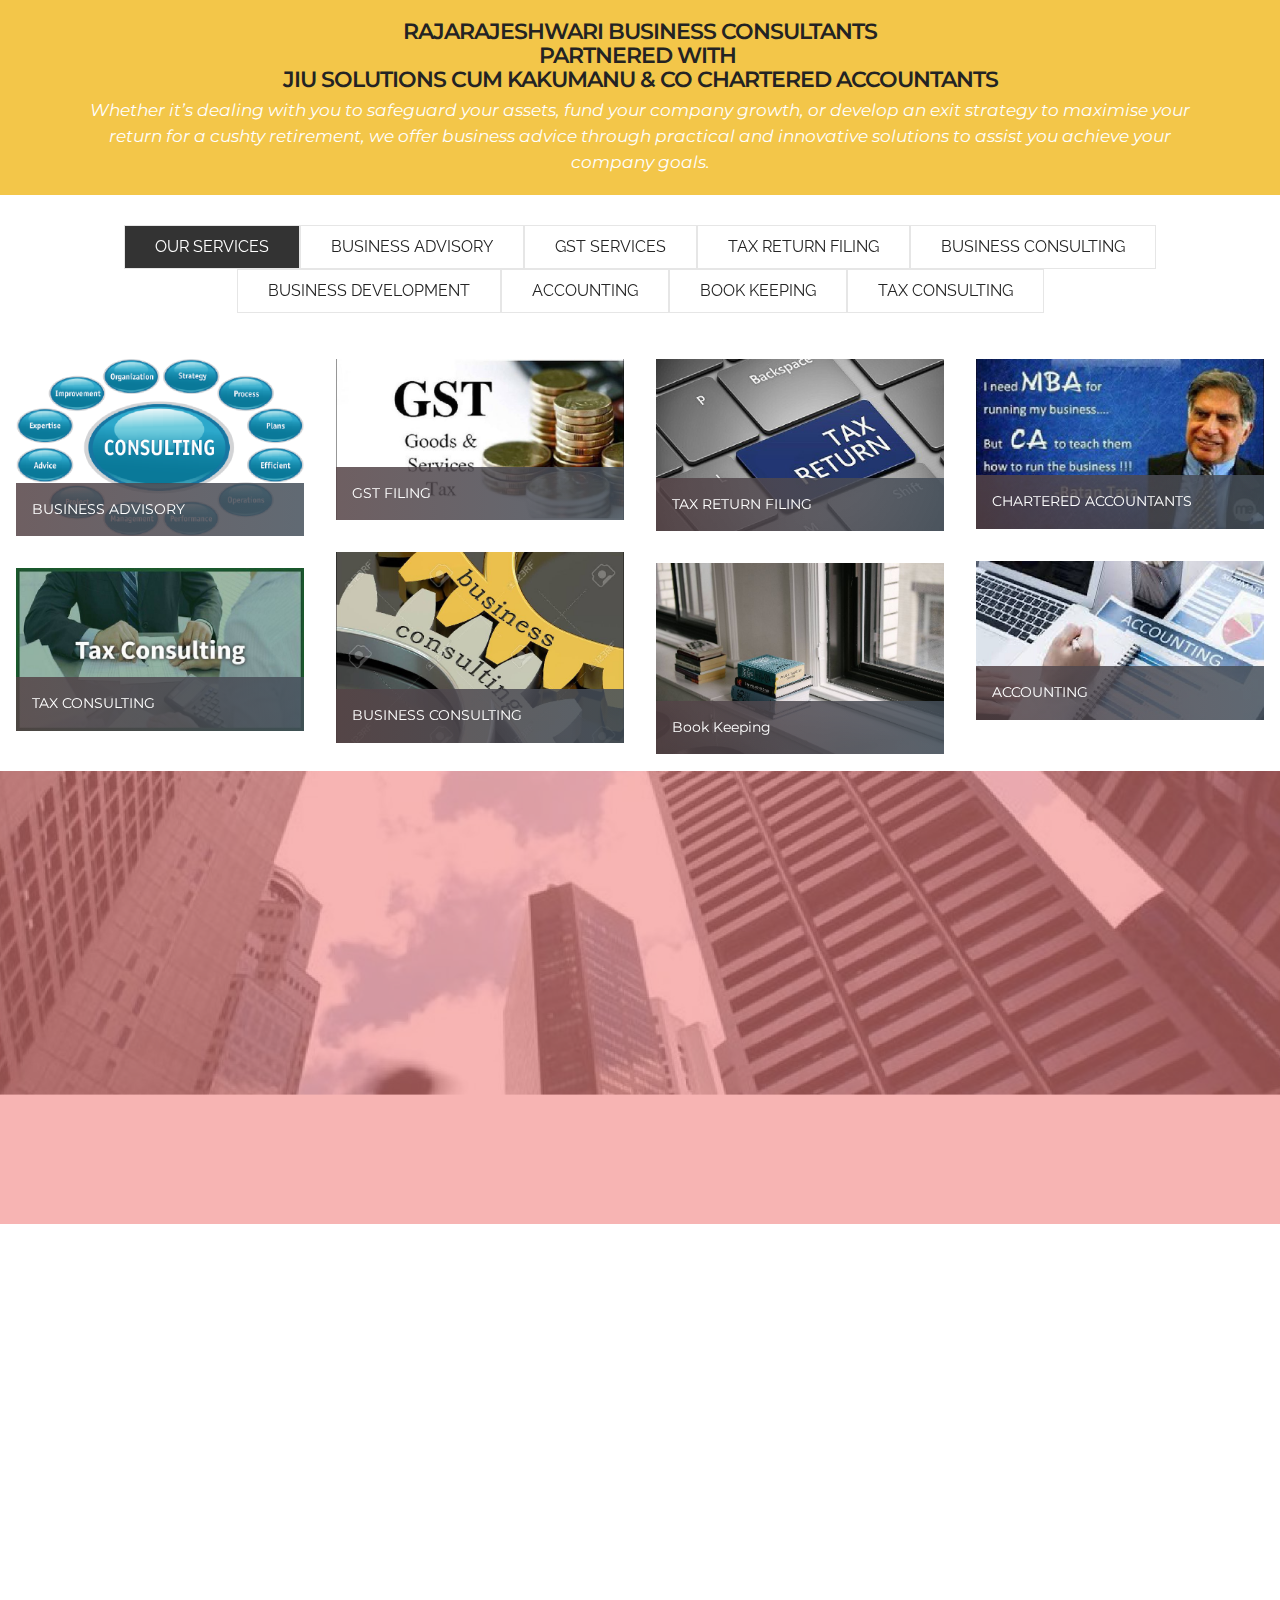
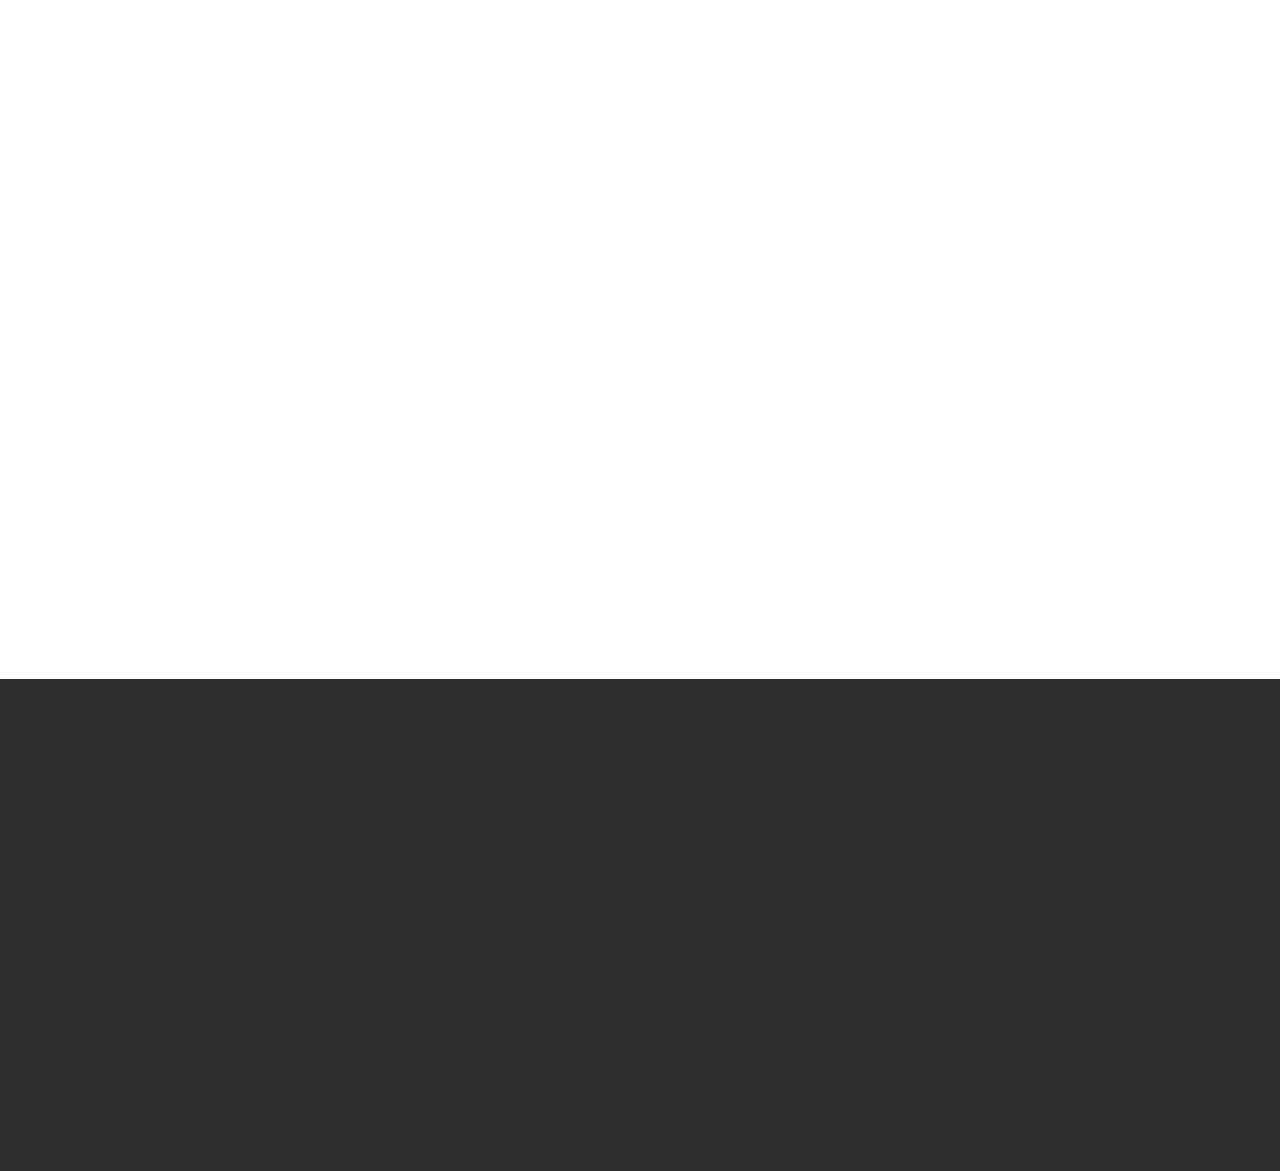
==== index.html @ 7a7af288 "create github pages" ====
<!DOCTYPE html>
<html>
<head>
  <!-- Site made with Mobirise Website Builder v3.12.1, https://mobirise.com -->
  <meta charset="UTF-8">
  <meta http-equiv="X-UA-Compatible" content="IE=edge">
  <meta name="generator" content="Mobirise v3.12.1, mobirise.com">
  <meta name="viewport" content="width=device-width, initial-scale=1">
  <link rel="shortcut icon" href="assets/images/logo.png" type="image/x-icon">
  <meta name="description" content="">
  
  <link rel="stylesheet" href="https://fonts.googleapis.com/css?family=Lora:400,700,400italic,700italic&amp;subset=latin">
  <link rel="stylesheet" href="https://fonts.googleapis.com/css?family=Montserrat:400,700">
  <link rel="stylesheet" href="https://fonts.googleapis.com/css?family=Raleway:100,100i,200,200i,300,300i,400,400i,500,500i,600,600i,700,700i,800,800i,900,900i">
  <link rel="stylesheet" href="assets/bootstrap-material-design-font/css/material.css">
  <link rel="stylesheet" href="assets/et-line-font-plugin/style.css">
  <link rel="stylesheet" href="assets/tether/tether.min.css">
  <link rel="stylesheet" href="assets/bootstrap/css/bootstrap.min.css">
  <link rel="stylesheet" href="assets/animate.css/animate.min.css">
  <link rel="stylesheet" href="assets/theme/css/style.css">
  <link rel="stylesheet" href="assets/mobirise-gallery/style.css">
  <link rel="stylesheet" href="assets/mobirise/css/mbr-additional.css" type="text/css">
  
  
  
</head>
<body>
<section class="mbr-section mbr-section__container article" id="header3-h" style="background-color: rgb(243, 198, 73); padding-top: 20px; padding-bottom: 20px;">
    <div class="container">
        <div class="row">
            <div class="col-xs-12">
                <h3 class="mbr-section-title display-2">RAJARAJESHWARI BUSINESS CONSULTANTS <br>PARTNERED WITH&nbsp;<br>JIU SOLUTIONS CUM KAKUMANU &amp; CO CHARTERED ACCOUNTANTS</h3>
                <small class="mbr-section-subtitle">Whether it’s dealing with you to safeguard your assets, fund your company growth, or develop an exit strategy to maximise your return for a cushty retirement, we offer business advice through practical and innovative solutions to assist you achieve your company goals.</small>
            </div>
        </div>
    </div>
</section>

<section class="engine"><a rel="external" href="https://mobirise.com">Mobirise Web Page Maker</a></section><section class="mbr-gallery mbr-section mbr-section-nopadding mbr-slider-carousel" id="gallery4-f" data-filter="true" style="padding-top: 0rem; padding-bottom: 0rem;">
    <!-- Filter -->
    <div class="mbr-gallery-filter container gallery-filter-active">
        <ul>
            <li class="mbr-gallery-filter-all active">OUR SERVICES</li>
        </ul>
    </div>

    <!-- Gallery -->
    <div class="mbr-gallery-row">
        <div class=" mbr-gallery-layout-default">
            <div>
                <div>
                    <div class="mbr-gallery-item mbr-gallery-item__mobirise3 mbr-gallery-item--p1" data-tags="BUSINESS ADVISORY" data-video-url="false">
                        <div href="#lb-gallery4-f" data-slide-to="0" data-toggle="modal">
                            
                            

                            <img alt="" src="assets/images/business-consulting-2000x1237-800x494.png">
                            
                            <span class="icon-focus"></span>
                            <span class="mbr-gallery-title">BUSINESS ADVISORY</span>
                        </div>
                    </div><div class="mbr-gallery-item mbr-gallery-item__mobirise3 mbr-gallery-item--p1" data-tags="GST SERVICES" data-video-url="false">
                        <div href="#lb-gallery4-f" data-slide-to="1" data-toggle="modal">
                            
                            

                            <img alt="" src="assets/images/gst-consultant-2000x1124-800x449.jpg">
                            
                            <span class="icon-focus"></span>
                            <span class="mbr-gallery-title">GST FILING</span>
                        </div>
                    </div><div class="mbr-gallery-item mbr-gallery-item__mobirise3 mbr-gallery-item--p1" data-tags="TAX RETURN FILING" data-video-url="false">
                        <div href="#lb-gallery4-f" data-slide-to="2" data-toggle="modal">
                            
                            

                            <img alt="" src="assets/images/online-direct-tax-consulting-services-2000x1200-800x480.png">
                            
                            <span class="icon-focus"></span>
                            <span class="mbr-gallery-title">TAX RETURN FILING</span>
                        </div>
                    </div><div class="mbr-gallery-item mbr-gallery-item__mobirise3 mbr-gallery-item--p1" data-tags="BUSINESS CONSULTING" data-video-url="false">
                        <div href="#lb-gallery4-f" data-slide-to="3" data-toggle="modal">
                            
                            

                            <img alt="" src="assets/images/c17edaad883c6c450f1640071cb57e9f-2000x1184-800x473.jpg">
                            
                            <span class="icon-focus"></span>
                            <span class="mbr-gallery-title">CHARTERED ACCOUNTANTS</span>
                        </div>
                    </div><div class="mbr-gallery-item mbr-gallery-item__mobirise3 mbr-gallery-item--p1" data-tags="BUSINESS DEVELOPMENT" data-video-url="false">
                        <div href="#lb-gallery4-f" data-slide-to="4" data-toggle="modal">
                            
                            

                            <img alt="" src="assets/images/57846302-business-consulting-concept-on-the-gearwheels-3d-rendering-2000x1332-800x532.jpg">
                            
                            <span class="icon-focus"></span>
                            <span class="mbr-gallery-title">BUSINESS CONSULTING</span>
                        </div>
                    </div><div class="mbr-gallery-item mbr-gallery-item__mobirise3 mbr-gallery-item--p1" data-tags="ACCOUNTING " data-video-url="false">
                        <div href="#lb-gallery4-f" data-slide-to="5" data-toggle="modal">
                            
                            

                            <img alt="" src="assets/images/download-2000x1105-800x442.jpg">
                            
                            <span class="icon-focus"></span>
                            <span class="mbr-gallery-title">ACCOUNTING</span>
                        </div>
                    </div><div class="mbr-gallery-item mbr-gallery-item__mobirise3 mbr-gallery-item--p1" data-tags="BOOK KEEPING" data-video-url="false">
                        <div href="#lb-gallery4-f" data-slide-to="6" data-toggle="modal">
                            
                            

                            <img alt="" src="assets/images/windows-books-small.jpg">
                            
                            <span class="icon-focus"></span>
                            <span class="mbr-gallery-title">Book Keeping</span>
                        </div>
                    </div><div class="mbr-gallery-item mbr-gallery-item__mobirise3 mbr-gallery-item--p1" data-tags="TAX CONSULTING" data-video-url="false">
                        <div href="#lb-gallery4-f" data-slide-to="7" data-toggle="modal">
                            
                            

                            <img alt="" src="assets/images/tax-consulting-2000x1136-800x454.jpg">
                            
                            <span class="icon-focus"></span>
                            <span class="mbr-gallery-title">TAX CONSULTING</span>
                        </div>
                    </div>
                </div>
            </div>
            <div class="clearfix"></div>
        </div>
    </div>

    <!-- Lightbox -->
    <div data-app-prevent-settings="" class="mbr-slider modal fade carousel slide" tabindex="-1" data-keyboard="true" data-interval="false" id="lb-gallery4-f">
        <div class="modal-dialog">
            <div class="modal-content">
                <div class="modal-body">
                    <ol class="carousel-indicators">
                        <li data-app-prevent-settings="" data-target="#lb-gallery4-f" data-slide-to="0"></li><li data-app-prevent-settings="" data-target="#lb-gallery4-f" data-slide-to="1"></li><li data-app-prevent-settings="" data-target="#lb-gallery4-f" data-slide-to="2"></li><li data-app-prevent-settings="" data-target="#lb-gallery4-f" data-slide-to="3"></li><li data-app-prevent-settings="" data-target="#lb-gallery4-f" class=" active" data-slide-to="4"></li><li data-app-prevent-settings="" data-target="#lb-gallery4-f" data-slide-to="5"></li><li data-app-prevent-settings="" data-target="#lb-gallery4-f" data-slide-to="6"></li><li data-app-prevent-settings="" data-target="#lb-gallery4-f" data-slide-to="7"></li>
                    </ol>
                    <div class="carousel-inner">
                        <div class="carousel-item">
                            <img alt="" src="assets/images/business-consulting-2000x1237.png">
                        </div><div class="carousel-item">
                            <img alt="" src="assets/images/gst-consultant-2000x1124.jpg">
                        </div><div class="carousel-item">
                            <img alt="" src="assets/images/online-direct-tax-consulting-services-2000x1200.png">
                        </div><div class="carousel-item">
                            <img alt="" src="assets/images/c17edaad883c6c450f1640071cb57e9f-2000x1184.jpg">
                        </div><div class="carousel-item active">
                            <img alt="" src="assets/images/57846302-business-consulting-concept-on-the-gearwheels-3d-rendering-2000x1332.jpg">
                        </div><div class="carousel-item">
                            <img alt="" src="assets/images/download-2000x1105.jpg">
                        </div><div class="carousel-item">
                            <img alt="" src="assets/images/windows-books.jpg">
                        </div><div class="carousel-item">
                            <img alt="" src="assets/images/tax-consulting-2000x1136.jpg">
                        </div>
                    </div>
                    <a class="left carousel-control" role="button" data-slide="prev" href="#lb-gallery4-f">
                        <span class="icon-prev" aria-hidden="true"></span>
                        <span class="sr-only">Previous</span>
                    </a>
                    <a class="right carousel-control" role="button" data-slide="next" href="#lb-gallery4-f">
                        <span class="icon-next" aria-hidden="true"></span>
                        <span class="sr-only">Next</span>
                    </a>

                    <a class="close" href="#" role="button" data-dismiss="modal">
                        <span aria-hidden="true">×</span>
                        <span class="sr-only">Close</span>
                    </a>
                </div>
            </div>
        </div>
    </div>
</section>

<section class="mbr-section mbr-parallax-background" id="msg-box5-e" style="background-image: url(assets/images/large-eqpgfcyo6fanszn-pziblhrurtuyacapvdmqrm-jt5g-2000x863.jpg); padding-top: 80px; padding-bottom: 40px;">

    <div class="mbr-overlay" style="opacity: 0.6; background-color: rgb(242, 130, 129);">
    </div>
    <div class="container">
        <div class="row">
            <div class="mbr-table-md-up">

              

              <div class="mbr-table-cell col-md-5 text-xs-center text-md-right content-size">
                  <h3 class="mbr-section-title display-2">JIU SOLUTIONS &nbsp;<br>KAKUMANU &amp; CO</h3>
                  <div class="lead">

                    <p><strong>CHARTED ACCOUNTANTS, AUDITING , TAX CONSULTANTION, GST RETURNS &amp; BUSINESS CONSULTANTS.</strong></p>

                  </div>

                  <div><a class="btn btn-primary" href="https://mobirise.com">MORE</a></div>
              </div>


              


              <div class="mbr-table-cell mbr-left-padding-md-up mbr-valign-top col-md-7 image-size" style="width: 50%;">
                  <div class="mbr-figure"><img src="assets/images/tax-consulting-rp-auditing-1400x933.jpg"></div>
              </div>

            </div>
        </div>
    </div>

</section>

<section class="mbr-section mbr-section__container article" id="header3-c" style="background-color: rgb(255, 255, 255); padding-top: 20px; padding-bottom: 20px;">
    <div class="container">
        <div class="row">
            <div class="col-xs-12">
                <h3 class="mbr-section-title display-2">Business Consulting Services</h3>
                <small class="mbr-section-subtitle"></small>
            </div>
        </div>
    </div>
</section>

<section class="mbr-section article mbr-section__container" id="content1-d" style="background-color: rgb(255, 255, 255); padding-top: 20px; padding-bottom: 20px;">

    <div class="container">
        <div class="row">
            <div class="col-xs-12 lead"><p>As consultants we are committed to the cause of entrepreneurial prosperity. The confidence that we are the right choice for your business comes from the fact that we have the experience of operating through several verticals of businesses in India and overseas.</p><p>In today’s increasingly virtualized and globalized workplace, organizations need new ways to innovate, allocate resources and reinvent processes leveraging the latest trends. That’s where smart strategies pay off, particularly in times of economic uncertainty.</p><p>Working closely with clients, our consultants help your company define new innovative target operating models to drive the business transformations needed to achieve success. Our teams are global and our management consultants’ experience runs deep.</p><p>Our extensive experience and deep connect with organizations across industry sectors along with our compact structure, focused approach and knowledge allow us to address problems and discover alternatives with ease. We have functional and industry expertise as well as extensive geographical understanding. We are passionate about the business of business success.</p></div>
        </div>
    </div>

</section>

<section class="mbr-section" id="form1-4" style="background-color: rgb(255, 255, 255); padding-top: 120px; padding-bottom: 120px;">
    
    <div class="mbr-section mbr-section__container mbr-section__container--middle">
        <div class="container">
            <div class="row">
                <div class="col-xs-12 text-xs-center">
                    <h3 class="mbr-section-title display-2">CONTACT FORM</h3>
                    <small class="mbr-section-subtitle"></small>
                </div>
            </div>
        </div>
    </div>
    <div class="mbr-section mbr-section-nopadding">
        <div class="container">
            <div class="row">
                <div class="col-xs-12 col-lg-10 col-lg-offset-1" data-form-type="formoid">


                    <div data-form-alert="true">
                        <div hidden="" data-form-alert-success="true" class="alert alert-form alert-success text-xs-center">Thanks for filling out form!</div>
                    </div>


                    <form action="https://mobirise.com/" method="post" data-form-title="CONTACT FORM">

                        <input type="hidden" value="IEor3brECFHzN78LccgmZAuUwZAVD+peR4C4jZmRIZvX9QY6loV8gk16whvyHPiJrGfu/yilNljjDBkYgmEOor722G+rd4tPSnFu5MPXqkNn4qY6KCqj9rvXudmVQOoS" data-form-email="true">

                        <div class="row row-sm-offset">

                            <div class="col-xs-12 col-md-4">
                                <div class="form-group">
                                    <label class="form-control-label" for="form1-4-name">Name<span class="form-asterisk">*</span></label>
                                    <input type="text" class="form-control" name="name" required="" data-form-field="Name" id="form1-4-name">
                                </div>
                            </div>

                            <div class="col-xs-12 col-md-4">
                                <div class="form-group">
                                    <label class="form-control-label" for="form1-4-email">Email<span class="form-asterisk">*</span></label>
                                    <input type="email" class="form-control" name="email" required="" data-form-field="Email" id="form1-4-email">
                                </div>
                            </div>

                            <div class="col-xs-12 col-md-4">
                                <div class="form-group">
                                    <label class="form-control-label" for="form1-4-phone">Phone</label>
                                    <input type="tel" class="form-control" name="phone" data-form-field="Phone" id="form1-4-phone">
                                </div>
                            </div>

                        </div>

                        <div class="form-group">
                            <label class="form-control-label" for="form1-4-message">Message</label>
                            <textarea class="form-control" name="message" rows="7" data-form-field="Message" id="form1-4-message"></textarea>
                        </div>

                        <div><button type="submit" class="btn btn-primary">CONTACT US</button></div>

                    </form>
                </div>
            </div>
        </div>
    </div>
</section>

<section class="mbr-section mbr-section-md-padding mbr-footer footer2" id="contacts2-6" style="background-color: rgb(46, 46, 46); padding-top: 90px; padding-bottom: 90px;">
    
    <div class="container">
        <div class="row">
            <div class="mbr-footer-content col-xs-12 col-md-3">
                <p><strong>Address</strong><br>No.3, Silver Oak Bunglows,&nbsp;<br>Cherlapally,<br>Hyderabad, Telanganna<br>India.<br><br><br>
<strong>Contacts</strong><br>Prashant.G<br>Email: mktg.rrbc@gmail.com<br>
Phone: +91-8885583926<br><br></p>
            </div>
            <div class="mbr-footer-content col-xs-12 col-md-3"><p class="mbr-contacts__text"><strong>Links</strong></p><ul><li><a href="http://rrbconline.in">RAJARAJESHWARI BUSINESS CONSULTANTS</a></li><li>KAKUMANU &amp; CO</li><li>JIU SOLUTIONS</li><br></ul></div>
            <div class="col-xs-12 col-md-6">
                <div class="mbr-map"><iframe frameborder="0" style="border:0" src="https://www.google.com/maps/embed/v1/place?key=AIzaSyA0Dx_boXQiwvdz8sJHoYeZNVTdoWONYkU&amp;q=place_id:ChIJn6wOs6lZwokRLKy1iqRcoKw" allowfullscreen=""></iframe></div>
            </div>
        </div>
    </div>
</section>


  <script src="assets/web/assets/jquery/jquery.min.js"></script>
  <script src="assets/tether/tether.min.js"></script>
  <script src="assets/bootstrap/js/bootstrap.min.js"></script>
  <script src="assets/smooth-scroll/smooth-scroll.js"></script>
  <script src="assets/viewport-checker/jquery.viewportchecker.js"></script>
  <script src="assets/masonry/masonry.pkgd.min.js"></script>
  <script src="assets/imagesloaded/imagesloaded.pkgd.min.js"></script>
  <script src="assets/bootstrap-carousel-swipe/bootstrap-carousel-swipe.js"></script>
  <script src="assets/jarallax/jarallax.js"></script>
  <script src="assets/theme/js/script.js"></script>
  <script src="assets/mobirise-gallery/player.min.js"></script>
  <script src="assets/mobirise-gallery/script.js"></script>
  <script src="assets/formoid/formoid.min.js"></script>
  
  
  <input name="animation" type="hidden">
  </body>
</html>
---- assets/bootstrap-material-design-font/css/material.css ----
@font-face {
  font-family: 'Material-Design-Icons';
  src: url('../fonts/Material-Design-Icons.eot?3ocs8m');
  src: url('../fonts/Material-Design-Icons.eot?#iefix3ocs8m') format('embedded-opentype'), url('../fonts/Material-Design-Icons.woff?3ocs8m') format('woff'), url('../fonts/Material-Design-Icons.ttf?3ocs8m') format('truetype'), url('../fonts/Material-Design-Icons.svg?3ocs8m#Material-Design-Icons') format('svg');
  font-weight: normal;
  font-style: normal;
}
[class^="mdi-"],
[class*="mdi-"] {
  speak: none;
  display: inline-block;
  font-style: normal;
  font-variant:normal;
  font-weight:normal;
  /*font-size:24px;*/
  line-height:1;
  font-family:'Material-Design-Icons' !important;
  text-rendering: auto;
  
  -webkit-font-smoothing: antialiased;
  -moz-osx-font-smoothing: grayscale;
  -webkit-transform: translate(0, 0);
      -ms-transform: translate(0, 0);
          transform: translate(0, 0);
}
[class^="mdi-"]:before,
[class*="mdi-"]:before {
  display: inline-block;
  speak: none;
  text-decoration: inherit;
}
[class^="mdi-"].pull-left,
[class*="mdi-"].pull-left {
  margin-right: .3em;
}
[class^="mdi-"].pull-right,
[class*="mdi-"].pull-right {
  margin-left: .3em;
}
[class^="mdi-"].mdi-lg:before,
[class*="mdi-"].mdi-lg:before,
[class^="mdi-"].mdi-lg:after,
[class*="mdi-"].mdi-lg:after {
  font-size: 1.33333333em;
  line-height: 0.75em;
  vertical-align: -15%;
}
[class^="mdi-"].mdi-2x:before,
[class*="mdi-"].mdi-2x:before,
[class^="mdi-"].mdi-2x:after,
[class*="mdi-"].mdi-2x:after {
  font-size: 2em;
}
[class^="mdi-"].mdi-3x:before,
[class*="mdi-"].mdi-3x:before,
[class^="mdi-"].mdi-3x:after,
[class*="mdi-"].mdi-3x:after {
  font-size: 3em;
}
[class^="mdi-"].mdi-4x:before,
[class*="mdi-"].mdi-4x:before,
[class^="mdi-"].mdi-4x:after,
[class*="mdi-"].mdi-4x:after {
  font-size: 4em;
}
[class^="mdi-"].mdi-5x:before,
[class*="mdi-"].mdi-5x:before,
[class^="mdi-"].mdi-5x:after,
[class*="mdi-"].mdi-5x:after {
  font-size: 5em;
}
[class^="mdi-device-signal-cellular-"]:after,
[class^="mdi-device-battery-"]:after,
[class^="mdi-device-battery-charging-"]:after,
[class^="mdi-device-signal-cellular-connected-no-internet-"]:after,
[class^="mdi-device-signal-wifi-"]:after,
[class^="mdi-device-signal-wifi-statusbar-not-connected"]:after,
.mdi-device-network-wifi:after {
  opacity: .3;
  position: absolute;
  left: 0;
  top: 0;
  z-index: 1;
  display: inline-block;
  speak: none;
  text-decoration: inherit;
}
[class^="mdi-device-signal-cellular-"]:after {
  content: "\e758";
}
[class^="mdi-device-battery-"]:after {
  content: "\e735";
}
[class^="mdi-device-battery-charging-"]:after {
  content: "\e733";
}
[class^="mdi-device-signal-cellular-connected-no-internet-"]:after {
  content: "\e75d";
}
[class^="mdi-device-signal-wifi-"]:after,
.mdi-device-network-wifi:after {
  content: "\e765";
}
[class^="mdi-device-signal-wifi-statusbasr-not-connected"]:after {
  content: "\e8f7";
}
.mdi-device-signal-cellular-off:after,
.mdi-device-signal-cellular-null:after,
.mdi-device-signal-cellular-no-sim:after,
.mdi-device-signal-wifi-off:after,
.mdi-device-signal-wifi-4-bar:after,
.mdi-device-signal-cellular-4-bar:after,
.mdi-device-battery-alert:after,
.mdi-device-signal-cellular-connected-no-internet-4-bar:after,
.mdi-device-battery-std:after,
.mdi-device-battery-full .mdi-device-battery-unknown:after {
  content: "";
}
.mdi-fw {
  width: 1.28571429em;
  text-align: center;
}
.mdi-ul {
  padding-left: 0;
  margin-left: 2.14285714em;
  list-style-type: none;
}
.mdi-ul > li {
  position: relative;
}
.mdi-li {
  position: absolute;
  left: -2.14285714em;
  width: 2.14285714em;
  top: 0.14285714em;
  text-align: center;
}
.mdi-li.mdi-lg {
  left: -1.85714286em;
}
.mdi-border {
  padding: .2em .25em .15em;
  border: solid 0.08em #eeeeee;
  border-radius: .1em;
}
.mdi-spin {
  -webkit-animation: mdi-spin 2s infinite linear;
  animation: mdi-spin 2s infinite linear;
  -webkit-transform-origin: 50% 50%;
  -ms-transform-origin: 50% 50%;
      transform-origin: 50% 50%;
}
.mdi-pulse {
  -webkit-animation: mdi-spin 1s steps(8) infinite;
  animation: mdi-spin 1s steps(8) infinite;
  -webkit-transform-origin: 50% 50%;
  -ms-transform-origin: 50% 50%;
      transform-origin: 50% 50%;
}
@-webkit-keyframes mdi-spin {
  0% {
    -webkit-transform: rotate(0deg);
    transform: rotate(0deg);
  }
  100% {
    -webkit-transform: rotate(359deg);
    transform: rotate(359deg);
  }
}
@keyframes mdi-spin {
  0% {
    -webkit-transform: rotate(0deg);
    transform: rotate(0deg);
  }
  100% {
    -webkit-transform: rotate(359deg);
    transform: rotate(359deg);
  }
}
.mdi-rotate-90 {
  filter: progid:DXImageTransform.Microsoft.BasicImage(rotation=1);
  -webkit-transform: rotate(90deg);
  -ms-transform: rotate(90deg);
  transform: rotate(90deg);
}
.mdi-rotate-180 {
  filter: progid:DXImageTransform.Microsoft.BasicImage(rotation=2);
  -webkit-transform: rotate(180deg);
  -ms-transform: rotate(180deg);
  transform: rotate(180deg);
}
.mdi-rotate-270 {
  filter: progid:DXImageTransform.Microsoft.BasicImage(rotation=3);
  -webkit-transform: rotate(270deg);
  -ms-transform: rotate(270deg);
  transform: rotate(270deg);
}
.mdi-flip-horizontal {
  filter: progid:DXImageTransform.Microsoft.BasicImage(rotation=0, mirror=1);
  -webkit-transform: scale(-1, 1);
  -ms-transform: scale(-1, 1);
  transform: scale(-1, 1);
}
.mdi-flip-vertical {
  filter: progid:DXImageTransform.Microsoft.BasicImage(rotation=2, mirror=1);
  -webkit-transform: scale(1, -1);
  -ms-transform: scale(1, -1);
  transform: scale(1, -1);
}
:root .mdi-rotate-90,
:root .mdi-rotate-180,
:root .mdi-rotate-270,
:root .mdi-flip-horizontal,
:root .mdi-flip-vertical {
  -webkit-filter: none;
          filter: none;
}
.mdi-stack {
  position: relative;
  display: inline-block;
  width: 2em;
  height: 2em;
  line-height: 2em;
  vertical-align: middle;
}
.mdi-stack-1x,
.mdi-stack-2x {
  position: absolute;
  left: 0;
  width: 100%;
  text-align: center;
}
.mdi-stack-1x {
  line-height: inherit;
}
.mdi-stack-2x {
  font-size: 2em;
}
.mdi-inverse {
  color: #ffffff;
}
/* Start Icons */
.mdi-action-3d-rotation:before {
  content: "\e600";
}
.mdi-action-accessibility:before {
  content: "\e601";
}
.mdi-action-account-balance-wallet:before {
  content: "\e602";
}
.mdi-action-account-balance:before {
  content: "\e603";
}
.mdi-action-account-box:before {
  content: "\e604";
}
.mdi-action-account-child:before {
  content: "\e605";
}
.mdi-action-account-circle:before {
  content: "\e606";
}
.mdi-action-add-shopping-cart:before {
  content: "\e607";
}
.mdi-action-alarm-add:before {
  content: "\e608";
}
.mdi-action-alarm-off:before {
  content: "\e609";
}
.mdi-action-alarm-on:before {
  content: "\e60a";
}
.mdi-action-alarm:before {
  content: "\e60b";
}
.mdi-action-android:before {
  content: "\e60c";
}
.mdi-action-announcement:before {
  content: "\e60d";
}
.mdi-action-aspect-ratio:before {
  content: "\e60e";
}
.mdi-action-assessment:before {
  content: "\e60f";
}
.mdi-action-assignment-ind:before {
  content: "\e610";
}
.mdi-action-assignment-late:before {
  content: "\e611";
}
.mdi-action-assignment-return:before {
  content: "\e612";
}
.mdi-action-assignment-returned:before {
  content: "\e613";
}
.mdi-action-assignment-turned-in:before {
  content: "\e614";
}
.mdi-action-assignment:before {
  content: "\e615";
}
.mdi-action-autorenew:before {
  content: "\e616";
}
.mdi-action-backup:before {
  content: "\e617";
}
.mdi-action-book:before {
  content: "\e618";
}
.mdi-action-bookmark-outline:before {
  content: "\e619";
}
.mdi-action-bookmark:before {
  content: "\e61a";
}
.mdi-action-bug-report:before {
  content: "\e61b";
}
.mdi-action-cached:before {
  content: "\e61c";
}
.mdi-action-check-circle:before {
  content: "\e61d";
}
.mdi-action-class:before {
  content: "\e61e";
}
.mdi-action-credit-card:before {
  content: "\e61f";
}
.mdi-action-dashboard:before {
  content: "\e620";
}
.mdi-action-delete:before {
  content: "\e621";
}
.mdi-action-description:before {
  content: "\e622";
}
.mdi-action-dns:before {
  content: "\e623";
}
.mdi-action-done-all:before {
  content: "\e624";
}
.mdi-action-done:before {
  content: "\e625";
}
.mdi-action-event:before {
  content: "\e626";
}
.mdi-action-exit-to-app:before {
  content: "\e627";
}
.mdi-action-explore:before {
  content: "\e628";
}
.mdi-action-extension:before {
  content: "\e629";
}
.mdi-action-face-unlock:before {
  content: "\e62a";
}
.mdi-action-favorite-outline:before {
  content: "\e62b";
}
.mdi-action-favorite:before {
  content: "\e62c";
}
.mdi-action-find-in-page:before {
  content: "\e62d";
}
.mdi-action-find-replace:before {
  content: "\e62e";
}
.mdi-action-flip-to-back:before {
  content: "\e62f";
}
.mdi-action-flip-to-front:before {
  content: "\e630";
}
.mdi-action-get-app:before {
  content: "\e631";
}
.mdi-action-grade:before {
  content: "\e632";
}
.mdi-action-group-work:before {
  content: "\e633";
}
.mdi-action-help:before {
  content: "\e634";
}
.mdi-action-highlight-remove:before {
  content: "\e635";
}
.mdi-action-history:before {
  content: "\e636";
}
.mdi-action-home:before {
  content: "\e637";
}
.mdi-action-https:before {
  content: "\e638";
}
.mdi-action-info-outline:before {
  content: "\e639";
}
.mdi-action-info:before {
  content: "\e63a";
}
.mdi-action-input:before {
  content: "\e63b";
}
.mdi-action-invert-colors:before {
  content: "\e63c";
}
.mdi-action-label-outline:before {
  content: "\e63d";
}
.mdi-action-label:before {
  content: "\e63e";
}
.mdi-action-language:before {
  content: "\e63f";
}
.mdi-action-launch:before {
  content: "\e640";
}
.mdi-action-list:before {
  content: "\e641";
}
.mdi-action-lock-open:before {
  content: "\e642";
}
.mdi-action-lock-outline:before {
  content: "\e643";
}
.mdi-action-lock:before {
  content: "\e644";
}
.mdi-action-loyalty:before {
  content: "\e645";
}
.mdi-action-markunread-mailbox:before {
  content: "\e646";
}
.mdi-action-note-add:before {
  content: "\e647";
}
.mdi-action-open-in-browser:before {
  content: "\e648";
}
.mdi-action-open-in-new:before {
  content: "\e649";
}
.mdi-action-open-with:before {
  content: "\e64a";
}
.mdi-action-pageview:before {
  content: "\e64b";
}
.mdi-action-payment:before {
  content: "\e64c";
}
.mdi-action-perm-camera-mic:before {
  content: "\e64d";
}
.mdi-action-perm-contact-cal:before {
  content: "\e64e";
}
.mdi-action-perm-data-setting:before {
  content: "\e64f";
}
.mdi-action-perm-device-info:before {
  content: "\e650";
}
.mdi-action-perm-identity:before {
  content: "\e651";
}
.mdi-action-perm-media:before {
  content: "\e652";
}
.mdi-action-perm-phone-msg:before {
  content: "\e653";
}
.mdi-action-perm-scan-wifi:before {
  content: "\e654";
}
.mdi-action-picture-in-picture:before {
  content: "\e655";
}
.mdi-action-polymer:before {
  content: "\e656";
}
.mdi-action-print:before {
  content: "\e657";
}
.mdi-action-query-builder:before {
  content: "\e658";
}
.mdi-action-question-answer:before {
  content: "\e659";
}
.mdi-action-receipt:before {
  content: "\e65a";
}
.mdi-action-redeem:before {
  content: "\e65b";
}
.mdi-action-reorder:before {
  content: "\e65c";
}
.mdi-action-report-problem:before {
  content: "\e65d";
}
.mdi-action-restore:before {
  content: "\e65e";
}
.mdi-action-room:before {
  content: "\e65f";
}
.mdi-action-schedule:before {
  content: "\e660";
}
.mdi-action-search:before {
  content: "\e661";
}
.mdi-action-settings-applications:before {
  content: "\e662";
}
.mdi-action-settings-backup-restore:before {
  content: "\e663";
}
.mdi-action-settings-bluetooth:before {
  content: "\e664";
}
.mdi-action-settings-cell:before {
  content: "\e665";
}
.mdi-action-settings-display:before {
  content: "\e666";
}
.mdi-action-settings-ethernet:before {
  content: "\e667";
}
.mdi-action-settings-input-antenna:before {
  content: "\e668";
}
.mdi-action-settings-input-component:before {
  content: "\e669";
}
.mdi-action-settings-input-composite:before {
  content: "\e66a";
}
.mdi-action-settings-input-hdmi:before {
  content: "\e66b";
}
.mdi-action-settings-input-svideo:before {
  content: "\e66c";
}
.mdi-action-settings-overscan:before {
  content: "\e66d";
}
.mdi-action-settings-phone:before {
  content: "\e66e";
}
.mdi-action-settings-power:before {
  content: "\e66f";
}
.mdi-action-settings-remote:before {
  content: "\e670";
}
.mdi-action-settings-voice:before {
  content: "\e671";
}
.mdi-action-settings:before {
  content: "\e672";
}
.mdi-action-shop-two:before {
  content: "\e673";
}
.mdi-action-shop:before {
  content: "\e674";
}
.mdi-action-shopping-basket:before {
  content: "\e675";
}
.mdi-action-shopping-cart:before {
  content: "\e676";
}
.mdi-action-speaker-notes:before {
  content: "\e677";
}
.mdi-action-spellcheck:before {
  content: "\e678";
}
.mdi-action-star-rate:before {
  content: "\e679";
}
.mdi-action-stars:before {
  content: "\e67a";
}
.mdi-action-store:before {
  content: "\e67b";
}
.mdi-action-subject:before {
  content: "\e67c";
}
.mdi-action-supervisor-account:before {
  content: "\e67d";
}
.mdi-action-swap-horiz:before {
  content: "\e67e";
}
.mdi-action-swap-vert-circle:before {
  content: "\e67f";
}
.mdi-action-swap-vert:before {
  content: "\e680";
}
.mdi-action-system-update-tv:before {
  content: "\e681";
}
.mdi-action-tab-unselected:before {
  content: "\e682";
}
.mdi-action-tab:before {
  content: "\e683";
}
.mdi-action-theaters:before {
  content: "\e684";
}
.mdi-action-thumb-down:before {
  content: "\e685";
}
.mdi-action-thumb-up:before {
  content: "\e686";
}
.mdi-action-thumbs-up-down:before {
  content: "\e687";
}
.mdi-action-toc:before {
  content: "\e688";
}
.mdi-action-today:before {
  content: "\e689";
}
.mdi-action-track-changes:before {
  content: "\e68a";
}
.mdi-action-translate:before {
  content: "\e68b";
}
.mdi-action-trending-down:before {
  content: "\e68c";
}
.mdi-action-trending-neutral:before {
  content: "\e68d";
}
.mdi-action-trending-up:before {
  content: "\e68e";
}
.mdi-action-turned-in-not:before {
  content: "\e68f";
}
.mdi-action-turned-in:before {
  content: "\e690";
}
.mdi-action-verified-user:before {
  content: "\e691";
}
.mdi-action-view-agenda:before {
  content: "\e692";
}
.mdi-action-view-array:before {
  content: "\e693";
}
.mdi-action-view-carousel:before {
  content: "\e694";
}
.mdi-action-view-column:before {
  content: "\e695";
}
.mdi-action-view-day:before {
  content: "\e696";
}
.mdi-action-view-headline:before {
  content: "\e697";
}
.mdi-action-view-list:before {
  content: "\e698";
}
.mdi-action-view-module:before {
  content: "\e699";
}
.mdi-action-view-quilt:before {
  content: "\e69a";
}
.mdi-action-view-stream:before {
  content: "\e69b";
}
.mdi-action-view-week:before {
  content: "\e69c";
}
.mdi-action-visibility-off:before {
  content: "\e69d";
}
.mdi-action-visibility:before {
  content: "\e69e";
}
.mdi-action-wallet-giftcard:before {
  content: "\e69f";
}
.mdi-action-wallet-membership:before {
  content: "\e6a0";
}
.mdi-action-wallet-travel:before {
  content: "\e6a1";
}
.mdi-action-work:before {
  content: "\e6a2";
}
.mdi-alert-error:before {
  content: "\e6a3";
}
.mdi-alert-warning:before {
  content: "\e6a4";
}
.mdi-av-album:before {
  content: "\e6a5";
}
.mdi-av-closed-caption:before {
  content: "\e6a6";
}
.mdi-av-equalizer:before {
  content: "\e6a7";
}
.mdi-av-explicit:before {
  content: "\e6a8";
}
.mdi-av-fast-forward:before {
  content: "\e6a9";
}
.mdi-av-fast-rewind:before {
  content: "\e6aa";
}
.mdi-av-games:before {
  content: "\e6ab";
}
.mdi-av-hearing:before {
  content: "\e6ac";
}
.mdi-av-high-quality:before {
  content: "\e6ad";
}
.mdi-av-loop:before {
  content: "\e6ae";
}
.mdi-av-mic-none:before {
  content: "\e6af";
}
.mdi-av-mic-off:before {
  content: "\e6b0";
}
.mdi-av-mic:before {
  content: "\e6b1";
}
.mdi-av-movie:before {
  content: "\e6b2";
}
.mdi-av-my-library-add:before {
  content: "\e6b3";
}
.mdi-av-my-library-books:before {
  content: "\e6b4";
}
.mdi-av-my-library-music:before {
  content: "\e6b5";
}
.mdi-av-new-releases:before {
  content: "\e6b6";
}
.mdi-av-not-interested:before {
  content: "\e6b7";
}
.mdi-av-pause-circle-fill:before {
  content: "\e6b8";
}
.mdi-av-pause-circle-outline:before {
  content: "\e6b9";
}
.mdi-av-pause:before {
  content: "\e6ba";
}
.mdi-av-play-arrow:before {
  content: "\e6bb";
}
.mdi-av-play-circle-fill:before {
  content: "\e6bc";
}
.mdi-av-play-circle-outline:before {
  content: "\e6bd";
}
.mdi-av-play-shopping-bag:before {
  content: "\e6be";
}
.mdi-av-playlist-add:before {
  content: "\e6bf";
}
.mdi-av-queue-music:before {
  content: "\e6c0";
}
.mdi-av-queue:before {
  content: "\e6c1";
}
.mdi-av-radio:before {
  content: "\e6c2";
}
.mdi-av-recent-actors:before {
  content: "\e6c3";
}
.mdi-av-repeat-one:before {
  content: "\e6c4";
}
.mdi-av-repeat:before {
  content: "\e6c5";
}
.mdi-av-replay:before {
  content: "\e6c6";
}
.mdi-av-shuffle:before {
  content: "\e6c7";
}
.mdi-av-skip-next:before {
  content: "\e6c8";
}
.mdi-av-skip-previous:before {
  content: "\e6c9";
}
.mdi-av-snooze:before {
  content: "\e6ca";
}
.mdi-av-stop:before {
  content: "\e6cb";
}
.mdi-av-subtitles:before {
  content: "\e6cc";
}
.mdi-av-surround-sound:before {
  content: "\e6cd";
}
.mdi-av-timer:before {
  content: "\e6ce";
}
.mdi-av-video-collection:before {
  content: "\e6cf";
}
.mdi-av-videocam-off:before {
  content: "\e6d0";
}
.mdi-av-videocam:before {
  content: "\e6d1";
}
.mdi-av-volume-down:before {
  content: "\e6d2";
}
.mdi-av-volume-mute:before {
  content: "\e6d3";
}
.mdi-av-volume-off:before {
  content: "\e6d4";
}
.mdi-av-volume-up:before {
  content: "\e6d5";
}
.mdi-av-web:before {
  content: "\e6d6";
}
.mdi-communication-business:before {
  content: "\e6d7";
}
.mdi-communication-call-end:before {
  content: "\e6d8";
}
.mdi-communication-call-made:before {
  content: "\e6d9";
}
.mdi-communication-call-merge:before {
  content: "\e6da";
}
.mdi-communication-call-missed:before {
  content: "\e6db";
}
.mdi-communication-call-received:before {
  content: "\e6dc";
}
.mdi-communication-call-split:before {
  content: "\e6dd";
}
.mdi-communication-call:before {
  content: "\e6de";
}
.mdi-communication-chat:before {
  content: "\e6df";
}
.mdi-communication-clear-all:before {
  content: "\e6e0";
}
.mdi-communication-comment:before {
  content: "\e6e1";
}
.mdi-communication-contacts:before {
  content: "\e6e2";
}
.mdi-communication-dialer-sip:before {
  content: "\e6e3";
}
.mdi-communication-dialpad:before {
  content: "\e6e4";
}
.mdi-communication-dnd-on:before {
  content: "\e6e5";
}
.mdi-communication-email:before {
  content: "\e6e6";
}
.mdi-communication-forum:before {
  content: "\e6e7";
}
.mdi-communication-import-export:before {
  content: "\e6e8";
}
.mdi-communication-invert-colors-off:before {
  content: "\e6e9";
}
.mdi-communication-invert-colors-on:before {
  content: "\e6ea";
}
.mdi-communication-live-help:before {
  content: "\e6eb";
}
.mdi-communication-location-off:before {
  content: "\e6ec";
}
.mdi-communication-location-on:before {
  content: "\e6ed";
}
.mdi-communication-message:before {
  content: "\e6ee";
}
.mdi-communication-messenger:before {
  content: "\e6ef";
}
.mdi-communication-no-sim:before {
  content: "\e6f0";
}
.mdi-communication-phone:before {
  content: "\e6f1";
}
.mdi-communication-portable-wifi-off:before {
  content: "\e6f2";
}
.mdi-communication-quick-contacts-dialer:before {
  content: "\e6f3";
}
.mdi-communication-quick-contacts-mail:before {
  content: "\e6f4";
}
.mdi-communication-ring-volume:before {
  content: "\e6f5";
}
.mdi-communication-stay-current-landscape:before {
  content: "\e6f6";
}
.mdi-communication-stay-current-portrait:before {
  content: "\e6f7";
}
.mdi-communication-stay-primary-landscape:before {
  content: "\e6f8";
}
.mdi-communication-stay-primary-portrait:before {
  content: "\e6f9";
}
.mdi-communication-swap-calls:before {
  content: "\e6fa";
}
.mdi-communication-textsms:before {
  content: "\e6fb";
}
.mdi-communication-voicemail:before {
  content: "\e6fc";
}
.mdi-communication-vpn-key:before {
  content: "\e6fd";
}
.mdi-content-add-box:before {
  content: "\e6fe";
}
.mdi-content-add-circle-outline:before {
  content: "\e6ff";
}
.mdi-content-add-circle:before {
  content: "\e700";
}
.mdi-content-add:before {
  content: "\e701";
}
.mdi-content-archive:before {
  content: "\e702";
}
.mdi-content-backspace:before {
  content: "\e703";
}
.mdi-content-block:before {
  content: "\e704";
}
.mdi-content-clear:before {
  content: "\e705";
}
.mdi-content-content-copy:before {
  content: "\e706";
}
.mdi-content-content-cut:before {
  content: "\e707";
}
.mdi-content-content-paste:before {
  content: "\e708";
}
.mdi-content-create:before {
  content: "\e709";
}
.mdi-content-drafts:before {
  content: "\e70a";
}
.mdi-content-filter-list:before {
  content: "\e70b";
}
.mdi-content-flag:before {
  content: "\e70c";
}
.mdi-content-forward:before {
  content: "\e70d";
}
.mdi-content-gesture:before {
  content: "\e70e";
}
.mdi-content-inbox:before {
  content: "\e70f";
}
.mdi-content-link:before {
  content: "\e710";
}
.mdi-content-mail:before {
  content: "\e711";
}
.mdi-content-markunread:before {
  content: "\e712";
}
.mdi-content-redo:before {
  content: "\e713";
}
.mdi-content-remove-circle-outline:before {
  content: "\e714";
}
.mdi-content-remove-circle:before {
  content: "\e715";
}
.mdi-content-remove:before {
  content: "\e716";
}
.mdi-content-reply-all:before {
  content: "\e717";
}
.mdi-content-reply:before {
  content: "\e718";
}
.mdi-content-report:before {
  content: "\e719";
}
.mdi-content-save:before {
  content: "\e71a";
}
.mdi-content-select-all:before {
  content: "\e71b";
}
.mdi-content-send:before {
  content: "\e71c";
}
.mdi-content-sort:before {
  content: "\e71d";
}
.mdi-content-text-format:before {
  content: "\e71e";
}
.mdi-content-undo:before {
  content: "\e71f";
}
.mdi-editor-attach-file:before {
  content: "\e776";
}
.mdi-editor-attach-money:before {
  content: "\e777";
}
.mdi-editor-border-all:before {
  content: "\e778";
}
.mdi-editor-border-bottom:before {
  content: "\e779";
}
.mdi-editor-border-clear:before {
  content: "\e77a";
}
.mdi-editor-border-color:before {
  content: "\e77b";
}
.mdi-editor-border-horizontal:before {
  content: "\e77c";
}
.mdi-editor-border-inner:before {
  content: "\e77d";
}
.mdi-editor-border-left:before {
  content: "\e77e";
}
.mdi-editor-border-outer:before {
  content: "\e77f";
}
.mdi-editor-border-right:before {
  content: "\e780";
}
.mdi-editor-border-style:before {
  content: "\e781";
}
.mdi-editor-border-top:before {
  content: "\e782";
}
.mdi-editor-border-vertical:before {
  content: "\e783";
}
.mdi-editor-format-align-center:before {
  content: "\e784";
}
.mdi-editor-format-align-justify:before {
  content: "\e785";
}
.mdi-editor-format-align-left:before {
  content: "\e786";
}
.mdi-editor-format-align-right:before {
  content: "\e787";
}
.mdi-editor-format-bold:before {
  content: "\e788";
}
.mdi-editor-format-clear:before {
  content: "\e789";
}
.mdi-editor-format-color-fill:before {
  content: "\e78a";
}
.mdi-editor-format-color-reset:before {
  content: "\e78b";
}
.mdi-editor-format-color-text:before {
  content: "\e78c";
}
.mdi-editor-format-indent-decrease:before {
  content: "\e78d";
}
.mdi-editor-format-indent-increase:before {
  content: "\e78e";
}
.mdi-editor-format-italic:before {
  content: "\e78f";
}
.mdi-editor-format-line-spacing:before {
  content: "\e790";
}
.mdi-editor-format-list-bulleted:before {
  content: "\e791";
}
.mdi-editor-format-list-numbered:before {
  content: "\e792";
}
.mdi-editor-format-paint:before {
  content: "\e793";
}
.mdi-editor-format-quote:before {
  content: "\e794";
}
.mdi-editor-format-size:before {
  content: "\e795";
}
.mdi-editor-format-strikethrough:before {
  content: "\e796";
}
.mdi-editor-format-textdirection-l-to-r:before {
  content: "\e797";
}
.mdi-editor-format-textdirection-r-to-l:before {
  content: "\e798";
}
.mdi-editor-format-underline:before {
  content: "\e799";
}
.mdi-editor-functions:before {
  content: "\e79a";
}
.mdi-editor-insert-chart:before {
  content: "\e79b";
}
.mdi-editor-insert-comment:before {
  content: "\e79c";
}
.mdi-editor-insert-drive-file:before {
  content: "\e79d";
}
.mdi-editor-insert-emoticon:before {
  content: "\e79e";
}
.mdi-editor-insert-invitation:before {
  content: "\e79f";
}
.mdi-editor-insert-link:before {
  content: "\e7a0";
}
.mdi-editor-insert-photo:before {
  content: "\e7a1";
}
.mdi-editor-merge-type:before {
  content: "\e7a2";
}
.mdi-editor-mode-comment:before {
  content: "\e7a3";
}
.mdi-editor-mode-edit:before {
  content: "\e7a4";
}
.mdi-editor-publish:before {
  content: "\e7a5";
}
.mdi-editor-vertical-align-bottom:before {
  content: "\e7a6";
}
.mdi-editor-vertical-align-center:before {
  content: "\e7a7";
}
.mdi-editor-vertical-align-top:before {
  content: "\e7a8";
}
.mdi-editor-wrap-text:before {
  content: "\e7a9";
}
.mdi-file-attachment:before {
  content: "\e7aa";
}
.mdi-file-cloud-circle:before {
  content: "\e7ab";
}
.mdi-file-cloud-done:before {
  content: "\e7ac";
}
.mdi-file-cloud-download:before {
  content: "\e7ad";
}
.mdi-file-cloud-off:before {
  content: "\e7ae";
}
.mdi-file-cloud-queue:before {
  content: "\e7af";
}
.mdi-file-cloud-upload:before {
  content: "\e7b0";
}
.mdi-file-cloud:before {
  content: "\e7b1";
}
.mdi-file-file-download:before {
  content: "\e7b2";
}
.mdi-file-file-upload:before {
  content: "\e7b3";
}
.mdi-file-folder-open:before {
  content: "\e7b4";
}
.mdi-file-folder-shared:before {
  content: "\e7b5";
}
.mdi-file-folder:before {
  content: "\e7b6";
}
.mdi-device-access-alarm:before {
  content: "\e720";
}
.mdi-device-access-alarms:before {
  content: "\e721";
}
.mdi-device-access-time:before {
  content: "\e722";
}
.mdi-device-add-alarm:before {
  content: "\e723";
}
.mdi-device-airplanemode-off:before {
  content: "\e724";
}
.mdi-device-airplanemode-on:before {
  content: "\e725";
}
.mdi-device-battery-20:before {
  content: "\e726";
}
.mdi-device-battery-30:before {
  content: "\e727";
}
.mdi-device-battery-50:before {
  content: "\e728";
}
.mdi-device-battery-60:before {
  content: "\e729";
}
.mdi-device-battery-80:before {
  content: "\e72a";
}
.mdi-device-battery-90:before {
  content: "\e72b";
}
.mdi-device-battery-alert:before {
  content: "\e72c";
}
.mdi-device-battery-charging-20:before {
  content: "\e72d";
}
.mdi-device-battery-charging-30:before {
  content: "\e72e";
}
.mdi-device-battery-charging-50:before {
  content: "\e72f";
}
.mdi-device-battery-charging-60:before {
  content: "\e730";
}
.mdi-device-battery-charging-80:before {
  content: "\e731";
}
.mdi-device-battery-charging-90:before {
  content: "\e732";
}
.mdi-device-battery-charging-full:before {
  content: "\e733";
}
.mdi-device-battery-full:before {
  content: "\e734";
}
.mdi-device-battery-std:before {
  content: "\e735";
}
.mdi-device-battery-unknown:before {
  content: "\e736";
}
.mdi-device-bluetooth-connected:before {
  content: "\e737";
}
.mdi-device-bluetooth-disabled:before {
  content: "\e738";
}
.mdi-device-bluetooth-searching:before {
  content: "\e739";
}
.mdi-device-bluetooth:before {
  content: "\e73a";
}
.mdi-device-brightness-auto:before {
  content: "\e73b";
}
.mdi-device-brightness-high:before {
  content: "\e73c";
}
.mdi-device-brightness-low:before {
  content: "\e73d";
}
.mdi-device-brightness-medium:before {
  content: "\e73e";
}
.mdi-device-data-usage:before {
  content: "\e73f";
}
.mdi-device-developer-mode:before {
  content: "\e740";
}
.mdi-device-devices:before {
  content: "\e741";
}
.mdi-device-dvr:before {
  content: "\e742";
}
.mdi-device-gps-fixed:before {
  content: "\e743";
}
.mdi-device-gps-not-fixed:before {
  content: "\e744";
}
.mdi-device-gps-off:before {
  content: "\e745";
}
.mdi-device-location-disabled:before {
  content: "\e746";
}
.mdi-device-location-searching:before {
  content: "\e747";
}
.mdi-device-multitrack-audio:before {
  content: "\e748";
}
.mdi-device-network-cell:before {
  content: "\e749";
}
.mdi-device-network-wifi:before {
  content: "\e74a";
}
.mdi-device-nfc:before {
  content: "\e74b";
}
.mdi-device-now-wallpaper:before {
  content: "\e74c";
}
.mdi-device-now-widgets:before {
  content: "\e74d";
}
.mdi-device-screen-lock-landscape:before {
  content: "\e74e";
}
.mdi-device-screen-lock-portrait:before {
  content: "\e74f";
}
.mdi-device-screen-lock-rotation:before {
  content: "\e750";
}
.mdi-device-screen-rotation:before {
  content: "\e751";
}
.mdi-device-sd-storage:before {
  content: "\e752";
}
.mdi-device-settings-system-daydream:before {
  content: "\e753";
}
.mdi-device-signal-cellular-0-bar:before {
  content: "\e754";
}
.mdi-device-signal-cellular-1-bar:before {
  content: "\e755";
}
.mdi-device-signal-cellular-2-bar:before {
  content: "\e756";
}
.mdi-device-signal-cellular-3-bar:before {
  content: "\e757";
}
.mdi-device-signal-cellular-4-bar:before {
  content: "\e758";
}
.mdi-signal-wifi-statusbar-connected-no-internet-after:before {
  content: "\e8f6";
}
.mdi-device-signal-cellular-connected-no-internet-0-bar:before {
  content: "\e759";
}
.mdi-device-signal-cellular-connected-no-internet-1-bar:before {
  content: "\e75a";
}
.mdi-device-signal-cellular-connected-no-internet-2-bar:before {
  content: "\e75b";
}
.mdi-device-signal-cellular-connected-no-internet-3-bar:before {
  content: "\e75c";
}
.mdi-device-signal-cellular-connected-no-internet-4-bar:before {
  content: "\e75d";
}
.mdi-device-signal-cellular-no-sim:before {
  content: "\e75e";
}
.mdi-device-signal-cellular-null:before {
  content: "\e75f";
}
.mdi-device-signal-cellular-off:before {
  content: "\e760";
}
.mdi-device-signal-wifi-0-bar:before {
  content: "\e761";
}
.mdi-device-signal-wifi-1-bar:before {
  content: "\e762";
}
.mdi-device-signal-wifi-2-bar:before {
  content: "\e763";
}
.mdi-device-signal-wifi-3-bar:before {
  content: "\e764";
}
.mdi-device-signal-wifi-4-bar:before {
  content: "\e765";
}
.mdi-device-signal-wifi-off:before {
  content: "\e766";
}
.mdi-device-signal-wifi-statusbar-1-bar:before {
  content: "\e767";
}
.mdi-device-signal-wifi-statusbar-2-bar:before {
  content: "\e768";
}
.mdi-device-signal-wifi-statusbar-3-bar:before {
  content: "\e769";
}
.mdi-device-signal-wifi-statusbar-4-bar:before {
  content: "\e76a";
}
.mdi-device-signal-wifi-statusbar-connected-no-internet-:before {
  content: "\e76b";
}
.mdi-device-signal-wifi-statusbar-connected-no-internet:before {
  content: "\e76f";
}
.mdi-device-signal-wifi-statusbar-connected-no-internet-2:before {
  content: "\e76c";
}
.mdi-device-signal-wifi-statusbar-connected-no-internet-3:before {
  content: "\e76d";
}
.mdi-device-signal-wifi-statusbar-connected-no-internet-4:before {
  content: "\e76e";
}
.mdi-signal-wifi-statusbar-not-connected-after:before {
  content: "\e8f7";
}
.mdi-device-signal-wifi-statusbar-not-connected:before {
  content: "\e770";
}
.mdi-device-signal-wifi-statusbar-null:before {
  content: "\e771";
}
.mdi-device-storage:before {
  content: "\e772";
}
.mdi-device-usb:before {
  content: "\e773";
}
.mdi-device-wifi-lock:before {
  content: "\e774";
}
.mdi-device-wifi-tethering:before {
  content: "\e775";
}
.mdi-hardware-cast-connected:before {
  content: "\e7b7";
}
.mdi-hardware-cast:before {
  content: "\e7b8";
}
.mdi-hardware-computer:before {
  content: "\e7b9";
}
.mdi-hardware-desktop-mac:before {
  content: "\e7ba";
}
.mdi-hardware-desktop-windows:before {
  content: "\e7bb";
}
.mdi-hardware-dock:before {
  content: "\e7bc";
}
.mdi-hardware-gamepad:before {
  content: "\e7bd";
}
.mdi-hardware-headset-mic:before {
  content: "\e7be";
}
.mdi-hardware-headset:before {
  content: "\e7bf";
}
.mdi-hardware-keyboard-alt:before {
  content: "\e7c0";
}
.mdi-hardware-keyboard-arrow-down:before {
  content: "\e7c1";
}
.mdi-hardware-keyboard-arrow-left:before {
  content: "\e7c2";
}
.mdi-hardware-keyboard-arrow-right:before {
  content: "\e7c3";
}
.mdi-hardware-keyboard-arrow-up:before {
  content: "\e7c4";
}
.mdi-hardware-keyboard-backspace:before {
  content: "\e7c5";
}
.mdi-hardware-keyboard-capslock:before {
  content: "\e7c6";
}
.mdi-hardware-keyboard-control:before {
  content: "\e7c7";
}
.mdi-hardware-keyboard-hide:before {
  content: "\e7c8";
}
.mdi-hardware-keyboard-return:before {
  content: "\e7c9";
}
.mdi-hardware-keyboard-tab:before {
  content: "\e7ca";
}
.mdi-hardware-keyboard-voice:before {
  content: "\e7cb";
}
.mdi-hardware-keyboard:before {
  content: "\e7cc";
}
.mdi-hardware-laptop-chromebook:before {
  content: "\e7cd";
}
.mdi-hardware-laptop-mac:before {
  content: "\e7ce";
}
.mdi-hardware-laptop-windows:before {
  content: "\e7cf";
}
.mdi-hardware-laptop:before {
  content: "\e7d0";
}
.mdi-hardware-memory:before {
  content: "\e7d1";
}
.mdi-hardware-mouse:before {
  content: "\e7d2";
}
.mdi-hardware-phone-android:before {
  content: "\e7d3";
}
.mdi-hardware-phone-iphone:before {
  content: "\e7d4";
}
.mdi-hardware-phonelink-off:before {
  content: "\e7d5";
}
.mdi-hardware-phonelink:before {
  content: "\e7d6";
}
.mdi-hardware-security:before {
  content: "\e7d7";
}
.mdi-hardware-sim-card:before {
  content: "\e7d8";
}
.mdi-hardware-smartphone:before {
  content: "\e7d9";
}
.mdi-hardware-speaker:before {
  content: "\e7da";
}
.mdi-hardware-tablet-android:before {
  content: "\e7db";
}
.mdi-hardware-tablet-mac:before {
  content: "\e7dc";
}
.mdi-hardware-tablet:before {
  content: "\e7dd";
}
.mdi-hardware-tv:before {
  content: "\e7de";
}
.mdi-hardware-watch:before {
  content: "\e7df";
}
.mdi-image-add-to-photos:before {
  content: "\e7e0";
}
.mdi-image-adjust:before {
  content: "\e7e1";
}
.mdi-image-assistant-photo:before {
  content: "\e7e2";
}
.mdi-image-audiotrack:before {
  content: "\e7e3";
}
.mdi-image-blur-circular:before {
  content: "\e7e4";
}
.mdi-image-blur-linear:before {
  content: "\e7e5";
}
.mdi-image-blur-off:before {
  content: "\e7e6";
}
.mdi-image-blur-on:before {
  content: "\e7e7";
}
.mdi-image-brightness-1:before {
  content: "\e7e8";
}
.mdi-image-brightness-2:before {
  content: "\e7e9";
}
.mdi-image-brightness-3:before {
  content: "\e7ea";
}
.mdi-image-brightness-4:before {
  content: "\e7eb";
}
.mdi-image-brightness-5:before {
  content: "\e7ec";
}
.mdi-image-brightness-6:before {
  content: "\e7ed";
}
.mdi-image-brightness-7:before {
  content: "\e7ee";
}
.mdi-image-brush:before {
  content: "\e7ef";
}
.mdi-image-camera-alt:before {
  content: "\e7f0";
}
.mdi-image-camera-front:before {
  content: "\e7f1";
}
.mdi-image-camera-rear:before {
  content: "\e7f2";
}
.mdi-image-camera-roll:before {
  content: "\e7f3";
}
.mdi-image-camera:before {
  content: "\e7f4";
}
.mdi-image-center-focus-strong:before {
  content: "\e7f5";
}
.mdi-image-center-focus-weak:before {
  content: "\e7f6";
}
.mdi-image-collections:before {
  content: "\e7f7";
}
.mdi-image-color-lens:before {
  content: "\e7f8";
}
.mdi-image-colorize:before {
  content: "\e7f9";
}
.mdi-image-compare:before {
  content: "\e7fa";
}
.mdi-image-control-point-duplicate:before {
  content: "\e7fb";
}
.mdi-image-control-point:before {
  content: "\e7fc";
}
.mdi-image-crop-3-2:before {
  content: "\e7fd";
}
.mdi-image-crop-5-4:before {
  content: "\e7fe";
}
.mdi-image-crop-7-5:before {
  content: "\e7ff";
}
.mdi-image-crop-16-9:before {
  content: "\e800";
}
.mdi-image-crop-din:before {
  content: "\e801";
}
.mdi-image-crop-free:before {
  content: "\e802";
}
.mdi-image-crop-landscape:before {
  content: "\e803";
}
.mdi-image-crop-original:before {
  content: "\e804";
}
.mdi-image-crop-portrait:before {
  content: "\e805";
}
.mdi-image-crop-square:before {
  content: "\e806";
}
.mdi-image-crop:before {
  content: "\e807";
}
.mdi-image-dehaze:before {
  content: "\e808";
}
.mdi-image-details:before {
  content: "\e809";
}
.mdi-image-edit:before {
  content: "\e80a";
}
.mdi-image-exposure-minus-1:before {
  content: "\e80b";
}
.mdi-image-exposure-minus-2:before {
  content: "\e80c";
}
.mdi-image-exposure-plus-1:before {
  content: "\e80d";
}
.mdi-image-exposure-plus-2:before {
  content: "\e80e";
}
.mdi-image-exposure-zero:before {
  content: "\e80f";
}
.mdi-image-exposure:before {
  content: "\e810";
}
.mdi-image-filter-1:before {
  content: "\e811";
}
.mdi-image-filter-2:before {
  content: "\e812";
}
.mdi-image-filter-3:before {
  content: "\e813";
}
.mdi-image-filter-4:before {
  content: "\e814";
}
.mdi-image-filter-5:before {
  content: "\e815";
}
.mdi-image-filter-6:before {
  content: "\e816";
}
.mdi-image-filter-7:before {
  content: "\e817";
}
.mdi-image-filter-8:before {
  content: "\e818";
}
.mdi-image-filter-9-plus:before {
  content: "\e819";
}
.mdi-image-filter-9:before {
  content: "\e81a";
}
.mdi-image-filter-b-and-w:before {
  content: "\e81b";
}
.mdi-image-filter-center-focus:before {
  content: "\e81c";
}
.mdi-image-filter-drama:before {
  content: "\e81d";
}
.mdi-image-filter-frames:before {
  content: "\e81e";
}
.mdi-image-filter-hdr:before {
  content: "\e81f";
}
.mdi-image-filter-none:before {
  content: "\e820";
}
.mdi-image-filter-tilt-shift:before {
  content: "\e821";
}
.mdi-image-filter-vintage:before {
  content: "\e822";
}
.mdi-image-filter:before {
  content: "\e823";
}
.mdi-image-flare:before {
  content: "\e824";
}
.mdi-image-flash-auto:before {
  content: "\e825";
}
.mdi-image-flash-off:before {
  content: "\e826";
}
.mdi-image-flash-on:before {
  content: "\e827";
}
.mdi-image-flip:before {
  content: "\e828";
}
.mdi-image-gradient:before {
  content: "\e829";
}
.mdi-image-grain:before {
  content: "\e82a";
}
.mdi-image-grid-off:before {
  content: "\e82b";
}
.mdi-image-grid-on:before {
  content: "\e82c";
}
.mdi-image-hdr-off:before {
  content: "\e82d";
}
.mdi-image-hdr-on:before {
  content: "\e82e";
}
.mdi-image-hdr-strong:before {
  content: "\e82f";
}
.mdi-image-hdr-weak:before {
  content: "\e830";
}
.mdi-image-healing:before {
  content: "\e831";
}
.mdi-image-image-aspect-ratio:before {
  content: "\e832";
}
.mdi-image-image:before {
  content: "\e833";
}
.mdi-image-iso:before {
  content: "\e834";
}
.mdi-image-landscape:before {
  content: "\e835";
}
.mdi-image-leak-add:before {
  content: "\e836";
}
.mdi-image-leak-remove:before {
  content: "\e837";
}
.mdi-image-lens:before {
  content: "\e838";
}
.mdi-image-looks-3:before {
  content: "\e839";
}
.mdi-image-looks-4:before {
  content: "\e83a";
}
.mdi-image-looks-5:before {
  content: "\e83b";
}
.mdi-image-looks-6:before {
  content: "\e83c";
}
.mdi-image-looks-one:before {
  content: "\e83d";
}
.mdi-image-looks-two:before {
  content: "\e83e";
}
.mdi-image-looks:before {
  content: "\e83f";
}
.mdi-image-loupe:before {
  content: "\e840";
}
.mdi-image-movie-creation:before {
  content: "\e841";
}
.mdi-image-nature-people:before {
  content: "\e842";
}
.mdi-image-nature:before {
  content: "\e843";
}
.mdi-image-navigate-before:before {
  content: "\e844";
}
.mdi-image-navigate-next:before {
  content: "\e845";
}
.mdi-image-palette:before {
  content: "\e846";
}
.mdi-image-panorama-fisheye:before {
  content: "\e847";
}
.mdi-image-panorama-horizontal:before {
  content: "\e848";
}
.mdi-image-panorama-vertical:before {
  content: "\e849";
}
.mdi-image-panorama-wide-angle:before {
  content: "\e84a";
}
.mdi-image-panorama:before {
  content: "\e84b";
}
.mdi-image-photo-album:before {
  content: "\e84c";
}
.mdi-image-photo-camera:before {
  content: "\e84d";
}
.mdi-image-photo-library:before {
  content: "\e84e";
}
.mdi-image-photo:before {
  content: "\e84f";
}
.mdi-image-portrait:before {
  content: "\e850";
}
.mdi-image-remove-red-eye:before {
  content: "\e851";
}
.mdi-image-rotate-left:before {
  content: "\e852";
}
.mdi-image-rotate-right:before {
  content: "\e853";
}
.mdi-image-slideshow:before {
  content: "\e854";
}
.mdi-image-straighten:before {
  content: "\e855";
}
.mdi-image-style:before {
  content: "\e856";
}
.mdi-image-switch-camera:before {
  content: "\e857";
}
.mdi-image-switch-video:before {
  content: "\e858";
}
.mdi-image-tag-faces:before {
  content: "\e859";
}
.mdi-image-texture:before {
  content: "\e85a";
}
.mdi-image-timelapse:before {
  content: "\e85b";
}
.mdi-image-timer-3:before {
  content: "\e85c";
}
.mdi-image-timer-10:before {
  content: "\e85d";
}
.mdi-image-timer-auto:before {
  content: "\e85e";
}
.mdi-image-timer-off:before {
  content: "\e85f";
}
.mdi-image-timer:before {
  content: "\e860";
}
.mdi-image-tonality:before {
  content: "\e861";
}
.mdi-image-transform:before {
  content: "\e862";
}
.mdi-image-tune:before {
  content: "\e863";
}
.mdi-image-wb-auto:before {
  content: "\e864";
}
.mdi-image-wb-cloudy:before {
  content: "\e865";
}
.mdi-image-wb-incandescent:before {
  content: "\e866";
}
.mdi-image-wb-irradescent:before {
  content: "\e867";
}
.mdi-image-wb-sunny:before {
  content: "\e868";
}
.mdi-maps-beenhere:before {
  content: "\e869";
}
.mdi-maps-directions-bike:before {
  content: "\e86a";
}
.mdi-maps-directions-bus:before {
  content: "\e86b";
}
.mdi-maps-directions-car:before {
  content: "\e86c";
}
.mdi-maps-directions-ferry:before {
  content: "\e86d";
}
.mdi-maps-directions-subway:before {
  content: "\e86e";
}
.mdi-maps-directions-train:before {
  content: "\e86f";
}
.mdi-maps-directions-transit:before {
  content: "\e870";
}
.mdi-maps-directions-walk:before {
  content: "\e871";
}
.mdi-maps-directions:before {
  content: "\e872";
}
.mdi-maps-flight:before {
  content: "\e873";
}
.mdi-maps-hotel:before {
  content: "\e874";
}
.mdi-maps-layers-clear:before {
  content: "\e875";
}
.mdi-maps-layers:before {
  content: "\e876";
}
.mdi-maps-local-airport:before {
  content: "\e877";
}
.mdi-maps-local-atm:before {
  content: "\e878";
}
.mdi-maps-local-attraction:before {
  content: "\e879";
}
.mdi-maps-local-bar:before {
  content: "\e87a";
}
.mdi-maps-local-cafe:before {
  content: "\e87b";
}
.mdi-maps-local-car-wash:before {
  content: "\e87c";
}
.mdi-maps-local-convenience-store:before {
  content: "\e87d";
}
.mdi-maps-local-drink:before {
  content: "\e87e";
}
.mdi-maps-local-florist:before {
  content: "\e87f";
}
.mdi-maps-local-gas-station:before {
  content: "\e880";
}
.mdi-maps-local-grocery-store:before {
  content: "\e881";
}
.mdi-maps-local-hospital:before {
  content: "\e882";
}
.mdi-maps-local-hotel:before {
  content: "\e883";
}
.mdi-maps-local-laundry-service:before {
  content: "\e884";
}
.mdi-maps-local-library:before {
  content: "\e885";
}
.mdi-maps-local-mall:before {
  content: "\e886";
}
.mdi-maps-local-movies:before {
  content: "\e887";
}
.mdi-maps-local-offer:before {
  content: "\e888";
}
.mdi-maps-local-parking:before {
  content: "\e889";
}
.mdi-maps-local-pharmacy:before {
  content: "\e88a";
}
.mdi-maps-local-phone:before {
  content: "\e88b";
}
.mdi-maps-local-pizza:before {
  content: "\e88c";
}
.mdi-maps-local-play:before {
  content: "\e88d";
}
.mdi-maps-local-post-office:before {
  content: "\e88e";
}
.mdi-maps-local-print-shop:before {
  content: "\e88f";
}
.mdi-maps-local-restaurant:before {
  content: "\e890";
}
.mdi-maps-local-see:before {
  content: "\e891";
}
.mdi-maps-local-shipping:before {
  content: "\e892";
}
.mdi-maps-local-taxi:before {
  content: "\e893";
}
.mdi-maps-location-history:before {
  content: "\e894";
}
.mdi-maps-map:before {
  content: "\e895";
}
.mdi-maps-my-location:before {
  content: "\e896";
}
.mdi-maps-navigation:before {
  content: "\e897";
}
.mdi-maps-pin-drop:before {
  content: "\e898";
}
.mdi-maps-place:before {
  content: "\e899";
}
.mdi-maps-rate-review:before {
  content: "\e89a";
}
.mdi-maps-restaurant-menu:before {
  content: "\e89b";
}
.mdi-maps-satellite:before {
  content: "\e89c";
}
.mdi-maps-store-mall-directory:before {
  content: "\e89d";
}
.mdi-maps-terrain:before {
  content: "\e89e";
}
.mdi-maps-traffic:before {
  content: "\e89f";
}
.mdi-navigation-apps:before {
  content: "\e8a0";
}
.mdi-navigation-arrow-back:before {
  content: "\e8a1";
}
.mdi-navigation-arrow-drop-down-circle:before {
  content: "\e8a2";
}
.mdi-navigation-arrow-drop-down:before {
  content: "\e8a3";
}
.mdi-navigation-arrow-drop-up:before {
  content: "\e8a4";
}
.mdi-navigation-arrow-forward:before {
  content: "\e8a5";
}
.mdi-navigation-cancel:before {
  content: "\e8a6";
}
.mdi-navigation-check:before {
  content: "\e8a7";
}
.mdi-navigation-chevron-left:before {
  content: "\e8a8";
}
.mdi-navigation-chevron-right:before {
  content: "\e8a9";
}
.mdi-navigation-close:before {
  content: "\e8aa";
}
.mdi-navigation-expand-less:before {
  content: "\e8ab";
}
.mdi-navigation-expand-more:before {
  content: "\e8ac";
}
.mdi-navigation-fullscreen-exit:before {
  content: "\e8ad";
}
.mdi-navigation-fullscreen:before {
  content: "\e8ae";
}
.mdi-navigation-menu:before {
  content: "\e8af";
}
.mdi-navigation-more-horiz:before {
  content: "\e8b0";
}
.mdi-navigation-more-vert:before {
  content: "\e8b1";
}
.mdi-navigation-refresh:before {
  content: "\e8b2";
}
.mdi-navigation-unfold-less:before {
  content: "\e8b3";
}
.mdi-navigation-unfold-more:before {
  content: "\e8b4";
}
.mdi-notification-adb:before {
  content: "\e8b5";
}
.mdi-notification-bluetooth-audio:before {
  content: "\e8b6";
}
.mdi-notification-disc-full:before {
  content: "\e8b7";
}
.mdi-notification-dnd-forwardslash:before {
  content: "\e8b8";
}
.mdi-notification-do-not-disturb:before {
  content: "\e8b9";
}
.mdi-notification-drive-eta:before {
  content: "\e8ba";
}
.mdi-notification-event-available:before {
  content: "\e8bb";
}
.mdi-notification-event-busy:before {
  content: "\e8bc";
}
.mdi-notification-event-note:before {
  content: "\e8bd";
}
.mdi-notification-folder-special:before {
  content: "\e8be";
}
.mdi-notification-mms:before {
  content: "\e8bf";
}
.mdi-notification-more:before {
  content: "\e8c0";
}
.mdi-notification-network-locked:before {
  content: "\e8c1";
}
.mdi-notification-phone-bluetooth-speaker:before {
  content: "\e8c2";
}
.mdi-notification-phone-forwarded:before {
  content: "\e8c3";
}
.mdi-notification-phone-in-talk:before {
  content: "\e8c4";
}
.mdi-notification-phone-locked:before {
  content: "\e8c5";
}
.mdi-notification-phone-missed:before {
  content: "\e8c6";
}
.mdi-notification-phone-paused:before {
  content: "\e8c7";
}
.mdi-notification-play-download:before {
  content: "\e8c8";
}
.mdi-notification-play-install:before {
  content: "\e8c9";
}
.mdi-notification-sd-card:before {
  content: "\e8ca";
}
.mdi-notification-sim-card-alert:before {
  content: "\e8cb";
}
.mdi-notification-sms-failed:before {
  content: "\e8cc";
}
.mdi-notification-sms:before {
  content: "\e8cd";
}
.mdi-notification-sync-disabled:before {
  content: "\e8ce";
}
.mdi-notification-sync-problem:before {
  content: "\e8cf";
}
.mdi-notification-sync:before {
  content: "\e8d0";
}
.mdi-notification-system-update:before {
  content: "\e8d1";
}
.mdi-notification-tap-and-play:before {
  content: "\e8d2";
}
.mdi-notification-time-to-leave:before {
  content: "\e8d3";
}
.mdi-notification-vibration:before {
  content: "\e8d4";
}
.mdi-notification-voice-chat:before {
  content: "\e8d5";
}
.mdi-notification-vpn-lock:before {
  content: "\e8d6";
}
.mdi-social-cake:before {
  content: "\e8d7";
}
.mdi-social-domain:before {
  content: "\e8d8";
}
.mdi-social-group-add:before {
  content: "\e8d9";
}
.mdi-social-group:before {
  content: "\e8da";
}
.mdi-social-location-city:before {
  content: "\e8db";
}
.mdi-social-mood:before {
  content: "\e8dc";
}
.mdi-social-notifications-none:before {
  content: "\e8dd";
}
.mdi-social-notifications-off:before {
  content: "\e8de";
}
.mdi-social-notifications-on:before {
  content: "\e8df";
}
.mdi-social-notifications-paused:before {
  content: "\e8e0";
}
.mdi-social-notifications:before {
  content: "\e8e1";
}
.mdi-social-pages:before {
  content: "\e8e2";
}
.mdi-social-party-mode:before {
  content: "\e8e3";
}
.mdi-social-people-outline:before {
  content: "\e8e4";
}
.mdi-social-people:before {
  content: "\e8e5";
}
.mdi-social-person-add:before {
  content: "\e8e6";
}
.mdi-social-person-outline:before {
  content: "\e8e7";
}
.mdi-social-person:before {
  content: "\e8e8";
}
.mdi-social-plus-one:before {
  content: "\e8e9";
}
.mdi-social-poll:before {
  content: "\e8ea";
}
.mdi-social-public:before {
  content: "\e8eb";
}
.mdi-social-school:before {
  content: "\e8ec";
}
.mdi-social-share:before {
  content: "\e8ed";
}
.mdi-social-whatshot:before {
  content: "\e8ee";
}
.mdi-toggle-check-box-outline-blank:before {
  content: "\e8ef";
}
.mdi-toggle-check-box:before {
  content: "\e8f0";
}
.mdi-toggle-radio-button-off:before {
  content: "\e8f1";
}
.mdi-toggle-radio-button-on:before {
  content: "\e8f2";
}
.mdi-toggle-star-half:before {
  content: "\e8f3";
}
.mdi-toggle-star-outline:before {
  content: "\e8f4";
}
.mdi-toggle-star:before {
  content: "\e8f5";
}
---- assets/et-line-font-plugin/style.css ----
@font-face {
	font-family: 'et-line';
	src:url('fonts/et-line.eot');
	src:url('fonts/et-line.eot?#iefix') format('embedded-opentype'),
		url('fonts/et-line.woff') format('woff'),
		url('fonts/et-line.ttf') format('truetype'),
		url('fonts/et-line.svg#et-line') format('svg');
	font-weight: normal;
	font-style: normal;
}

/* Use the following CSS code if you want to use data attributes for inserting your icons */
.etl-icon, [data-icon]:before {
	font-family: 'et-line';
	content: attr(data-icon);
	speak: none;
	font-weight: normal;
	font-variant: normal;
	text-transform: none;
	line-height: 1;
	-webkit-font-smoothing: antialiased;
	-moz-osx-font-smoothing: grayscale;
	display:inline-block;
}

/* Use the following CSS code if you want to have a class per icon */
/*
Instead of a list of all class selectors,
you can use the generic selector below, but it's slower:
[class*="icon-"] {
*/
.icon-mobile, .icon-laptop, .icon-desktop, .icon-tablet, .icon-phone, .icon-document, .icon-documents, .icon-search, .icon-clipboard, .icon-newspaper, .icon-notebook, .icon-book-open, .icon-browser, .icon-calendar, .icon-presentation, .icon-picture, .icon-pictures, .icon-video, .icon-camera, .icon-printer, .icon-toolbox, .icon-briefcase, .icon-wallet, .icon-gift, .icon-bargraph, .icon-grid, .icon-expand, .icon-focus, .icon-edit, .icon-adjustments, .icon-ribbon, .icon-hourglass, .icon-lock, .icon-megaphone, .icon-shield, .icon-trophy, .icon-flag, .icon-map, .icon-puzzle, .icon-basket, .icon-envelope, .icon-streetsign, .icon-telescope, .icon-gears, .icon-key, .icon-paperclip, .icon-attachment, .icon-pricetags, .icon-lightbulb, .icon-layers, .icon-pencil, .icon-tools, .icon-tools-2, .icon-scissors, .icon-paintbrush, .icon-magnifying-glass, .icon-circle-compass, .icon-linegraph, .icon-mic, .icon-strategy, .icon-beaker, .icon-caution, .icon-recycle, .icon-anchor, .icon-profile-male, .icon-profile-female, .icon-bike, .icon-wine, .icon-hotairballoon, .icon-globe, .icon-genius, .icon-map-pin, .icon-dial, .icon-chat, .icon-heart, .icon-cloud, .icon-upload, .icon-download, .icon-target, .icon-hazardous, .icon-piechart, .icon-speedometer, .icon-global, .icon-compass, .icon-lifesaver, .icon-clock, .icon-aperture, .icon-quote, .icon-scope, .icon-alarmclock, .icon-refresh, .icon-happy, .icon-sad, .icon-facebook, .icon-twitter, .icon-googleplus, .icon-rss, .icon-tumblr, .icon-linkedin, .icon-dribbble {
	font-family: 'et-line';
	speak: none;
	font-style: normal;
	font-weight: normal;
	font-variant: normal;
	text-transform: none;
	line-height: 1;
	-webkit-font-smoothing: antialiased;
	-moz-osx-font-smoothing: grayscale;
	display:inline-block;
}
.icon-mobile:before {
	content: "\e000";
}
.icon-laptop:before {
	content: "\e001";
}
.icon-desktop:before {
	content: "\e002";
}
.icon-tablet:before {
	content: "\e003";
}
.icon-phone:before {
	content: "\e004";
}
.icon-document:before {
	content: "\e005";
}
.icon-documents:before {
	content: "\e006";
}
.icon-search:before {
	content: "\e007";
}
.icon-clipboard:before {
	content: "\e008";
}
.icon-newspaper:before {
	content: "\e009";
}
.icon-notebook:before {
	content: "\e00a";
}
.icon-book-open:before {
	content: "\e00b";
}
.icon-browser:before {
	content: "\e00c";
}
.icon-calendar:before {
	content: "\e00d";
}
.icon-presentation:before {
	content: "\e00e";
}
.icon-picture:before {
	content: "\e00f";
}
.icon-pictures:before {
	content: "\e010";
}
.icon-video:before {
	content: "\e011";
}
.icon-camera:before {
	content: "\e012";
}
.icon-printer:before {
	content: "\e013";
}
.icon-toolbox:before {
	content: "\e014";
}
.icon-briefcase:before {
	content: "\e015";
}
.icon-wallet:before {
	content: "\e016";
}
.icon-gift:before {
	content: "\e017";
}
.icon-bargraph:before {
	content: "\e018";
}
.icon-grid:before {
	content: "\e019";
}
.icon-expand:before {
	content: "\e01a";
}
.icon-focus:before {
	content: "\e01b";
}
.icon-edit:before {
	content: "\e01c";
}
.icon-adjustments:before {
	content: "\e01d";
}
.icon-ribbon:before {
	content: "\e01e";
}
.icon-hourglass:before {
	content: "\e01f";
}
.icon-lock:before {
	content: "\e020";
}
.icon-megaphone:before {
	content: "\e021";
}
.icon-shield:before {
	content: "\e022";
}
.icon-trophy:before {
	content: "\e023";
}
.icon-flag:before {
	content: "\e024";
}
.icon-map:before {
	content: "\e025";
}
.icon-puzzle:before {
	content: "\e026";
}
.icon-basket:before {
	content: "\e027";
}
.icon-envelope:before {
	content: "\e028";
}
.icon-streetsign:before {
	content: "\e029";
}
.icon-telescope:before {
	content: "\e02a";
}
.icon-gears:before {
	content: "\e02b";
}
.icon-key:before {
	content: "\e02c";
}
.icon-paperclip:before {
	content: "\e02d";
}
.icon-attachment:before {
	content: "\e02e";
}
.icon-pricetags:before {
	content: "\e02f";
}
.icon-lightbulb:before {
	content: "\e030";
}
.icon-layers:before {
	content: "\e031";
}
.icon-pencil:before {
	content: "\e032";
}
.icon-tools:before {
	content: "\e033";
}
.icon-tools-2:before {
	content: "\e034";
}
.icon-scissors:before {
	content: "\e035";
}
.icon-paintbrush:before {
	content: "\e036";
}
.icon-magnifying-glass:before {
	content: "\e037";
}
.icon-circle-compass:before {
	content: "\e038";
}
.icon-linegraph:before {
	content: "\e039";
}
.icon-mic:before {
	content: "\e03a";
}
.icon-strategy:before {
	content: "\e03b";
}
.icon-beaker:before {
	content: "\e03c";
}
.icon-caution:before {
	content: "\e03d";
}
.icon-recycle:before {
	content: "\e03e";
}
.icon-anchor:before {
	content: "\e03f";
}
.icon-profile-male:before {
	content: "\e040";
}
.icon-profile-female:before {
	content: "\e041";
}
.icon-bike:before {
	content: "\e042";
}
.icon-wine:before {
	content: "\e043";
}
.icon-hotairballoon:before {
	content: "\e044";
}
.icon-globe:before {
	content: "\e045";
}
.icon-genius:before {
	content: "\e046";
}
.icon-map-pin:before {
	content: "\e047";
}
.icon-dial:before {
	content: "\e048";
}
.icon-chat:before {
	content: "\e049";
}
.icon-heart:before {
	content: "\e04a";
}
.icon-cloud:before {
	content: "\e04b";
}
.icon-upload:before {
	content: "\e04c";
}
.icon-download:before {
	content: "\e04d";
}
.icon-target:before {
	content: "\e04e";
}
.icon-hazardous:before {
	content: "\e04f";
}
.icon-piechart:before {
	content: "\e050";
}
.icon-speedometer:before {
	content: "\e051";
}
.icon-global:before {
	content: "\e052";
}
.icon-compass:before {
	content: "\e053";
}
.icon-lifesaver:before {
	content: "\e054";
}
.icon-clock:before {
	content: "\e055";
}
.icon-aperture:before {
	content: "\e056";
}
.icon-quote:before {
	content: "\e057";
}
.icon-scope:before {
	content: "\e058";
}
.icon-alarmclock:before {
	content: "\e059";
}
.icon-refresh:before {
	content: "\e05a";
}
.icon-happy:before {
	content: "\e05b";
}
.icon-sad:before {
	content: "\e05c";
}
.icon-facebook:before {
	content: "\e05d";
}
.icon-twitter:before {
	content: "\e05e";
}
.icon-googleplus:before {
	content: "\e05f";
}
.icon-rss:before {
	content: "\e060";
}
.icon-tumblr:before {
	content: "\e061";
}
.icon-linkedin:before {
	content: "\e062";
}
.icon-dribbble:before {
	content: "\e063";
}
---- assets/mobirise-gallery/style.css ----
.mbr-gallery .icon {
  z-index: 100 !important;
}

.mbr-gallery .mbr-gallery-item>div:hover .icon-video,
.mbr-gallery .mbr-gallery-item>div:hover .icon-focus {
  opacity: 1;
}

.mbr-gallery .icon-video {
  color: white;
  opacity: 0;
  position: absolute;
  top: calc(50% - 24px);
  left: calc(50% - 27px);
  font-size: 3rem;
  transition: .2s opacity ease-in-out;
  z-index: 5;
}

.mbr-gallery .icon-video::before {
  color: white;
  content: "\e011";
  position: absolute;
}

.mbr-gallery .icon-focus {
  color: white;
  opacity: 0;
  position: absolute;
  top: calc(50% - 24px);
  left: calc(50% - 32px);
  font-size: 3rem !important;
  transition: .2s opacity ease-in-out;
  z-index: 5;
  font-family: 'et-line' !important;
}

.mbr-gallery .icon-focus::before {
  content: '\e01b';
  color: white;
  position: absolute;
}

.mbr-gallery .mbr-gallery-item {
  cursor: pointer;
}

.mbr-gallery .item-overlay {
  position: absolute;
  width: 60px;
  font-size: 60px;
  z-index: 10;
  height: 60px;
  top: calc(50% - 30px);
  left: calc(50% - 30px);
  cursor: pointer;
  z-index: 5;
}

.mbr-gallery .mbr-gallery-item> div::before {
  content: "";
  position: absolute;
  left: 0;
  top: 0;
  width: 100%;
  height: 100%;
  background: -webkit-linear-gradient(left, #554346, #45505b) !important;
  background: -moz-linear-gradient(left, #554346, #45505b) !important;
  background: -o-linear-gradient(left, #554346, #45505b) !important;
  background: -ms-linear-gradient(left, #554346, #45505b) !important;
  background: linear-gradient(left, #554346, #45505b) !important;
  opacity: 0;
  -webkit-transition: .2s opacity ease-in-out;
  transition: .2s opacity ease-in-out;
}

.mbr-gallery .mbr-gallery-item:hover> div::before {
  opacity: 0.5;
}

.mbr-gallery-row {
  padding-left: 0px;
  padding-right: 0px;
}

.mbr-gallery-item__hided {
  position: absolute !important;
  width: 0px !important;
  height: 0px;
  left: 0 !important;
  padding: 0 !important;
}

.mbr-gallery-item__hided img {
  display: none;
}

.mbr-gallery-item__hided span {
  display: none;
}

.mbr-gallery-filter {
  padding-top: 30px;
  padding-bottom: 30px;
  text-align: center;
}
.mbr-gallery-filter.gallery-filter__bg li{
 color: white;
}
.mbr-gallery-filter.gallery-filter__bg .active{
  color:black;
  background-color: white;
}

.mbr-gallery-filter ul {
  padding-left: 0px;
  display: inline-block;
  list-style: none;
  margin-bottom: 0px;
}

.mbr-gallery-filter li {
  font-size: 16px;
  font-family: 'Raleway';
  cursor: pointer;
  color: #242424;
  display: inline-block;
  padding: 9px 30px 9px 30px;
  border: 1px solid #e6e6e6;
  transition: all 0.3s ease-out;
}

.mbr-gallery-filter li:hover {
  background-color: #333333;
  color: #c39f76;
}

.mbr-gallery-filter li.active {
  color: white;
  background-color: #333333;
}

.mbr-gallery-filter li.active:hover {
  color: white;
  background-color: #333333;
}

.mbr-gallery-item> div {
  position: relative;
}

.mbr-gallery-item--p1 {
  padding: 1rem;
}

.mbr-gallery-item--p2 {
  padding: 2rem;
}

.mbr-gallery-item--p3 {
  padding: 3rem;
}

.mbr-gallery-item--p4 {
  padding: 4rem;
}

.mbr-gallery-item--p5 {
  padding: 5rem;
}

.mbr-gallery-item--p6 {
  padding: 6rem;
}
.mbr-gallery .mbr-gallery-item--p6, .mbr-gallery .mbr-gallery-item--p5,.mbr-gallery .mbr-gallery-item--p4{
    width:50%;
}
@media(max-width:992px){
     .mbr-gallery-item--p1 {
    padding: 1rem;
  }
  .mbr-gallery-item--p2 {
    padding: 2rem;
  }
  .mbr-gallery-item--p3 {
    padding: 3rem;
  }
  .mbr-gallery-item--p4 {
    padding: 3rem;
  }
  .mbr-gallery-item--p5 {
    padding: 3rem;
  }
  .mbr-gallery-item--p6 {
    padding: 3rem;
  }
}
.video-container .mbr-background-video iframe {
  width:100%;
  height:100%;
}
@media(max-width:992px) and (min-width:400px) {

  .mbr-gallery .mbr-gallery-item--p6, .mbr-gallery .mbr-gallery-item--p5, .mbr-gallery .mbr-gallery-item--p4, .mbr-gallery .mbr-gallery-item--p3, .mbr-gallery .mbr-gallery-item--p2 {
    width: 50%;
  }
}
@media(max-width:400px){
    .mbr-gallery .mbr-gallery-item--p6, .mbr-gallery .mbr-gallery-item--p5, .mbr-gallery .mbr-gallery-item--p4, .mbr-gallery-item--p3{
    width:100%;
}
}
---- assets/mobirise/css/mbr-additional.css ----
@import url(https://fonts.googleapis.com/css?family=Montserrat:400,700);
@import url(https://fonts.googleapis.com/css?family=Lora:400,700);
@import url(https://fonts.googleapis.com/css?family=Raleway:400,300,700);




body,
input,
textarea,
.mbr-company .list-group-text {
  font-family: 'Raleway', sans-serif;
}
.mbr-footer-content li,
.mbr-footer .mbr-contacts li {
  font-family: 'Raleway', sans-serif;
}
.btn,
.alert,
h1,
h2,
h3,
h4,
h5,
h6,
.h1,
.h2,
.h3,
.h4,
.h5,
.h6,
.display-1,
.display-2,
.display-3,
.display-4,
.mbr-figure .mbr-figure-caption,
.mbr-gallery-title,
.mbr-map [data-state-details],
.mbr-price {
  font-family: 'Montserrat', sans-serif;
}
.mbr-footer-content h1,
.mbr-footer .mbr-contacts h1,
.mbr-footer-content h2,
.mbr-footer .mbr-contacts h2,
.mbr-footer-content h3,
.mbr-footer .mbr-contacts h3,
.mbr-footer-content h4,
.mbr-footer .mbr-contacts h4,
.mbr-footer-content p strong,
.mbr-footer .mbr-contacts p strong,
.mbr-footer-content strong,
.mbr-footer .mbr-contacts strong {
  font-family: 'Montserrat', sans-serif;
}
.btn-sm,
.lead a,
.lead blockquote,
.mbr-section-subtitle,
.mbr-section-hero .mbr-section-lead,
.mbr-cards .card-subtitle,
.mbr-testimonial .card-block {
  font-family: 'Lora', serif;
}
.mbr-author-name {
  font-family: 'Montserrat', sans-serif;
}
.mbr-author-desc {
  font-family: 'Lora', serif;
}
.mbr-plan-title {
  font-family: 'Montserrat', sans-serif;
}
.mbr-plan-subtitle,
.mbr-plan-price-desc {
  font-family: 'Lora', serif;
}
.bg-primary {
  background-color: #c0a375 !important;
}
.bg-success {
  background-color: #90a878 !important;
}
.bg-info {
  background-color: #7e9b9f !important;
}
.bg-warning {
  background-color: #f3c649 !important;
}
.bg-danger {
  background-color: #f28281 !important;
}
.btn-primary {
  background-color: #c0a375;
  border-color: #c0a375;
  color: #ffffff;
}
.btn-primary:hover,
.btn-primary:focus,
.btn-primary.focus,
.btn-primary:active,
.btn-primary.active {
  color: #ffffff;
  background-color: #a07e49;
  border-color: #a07e49;
}
.btn-primary.disabled,
.btn-primary:disabled {
  color: #ffffff !important;
  background-color: #a07e49 !important;
  border-color: #a07e49 !important;
}
.btn-secondary {
  background-color: #bfcecb;
  border-color: #bfcecb;
  color: #ffffff;
}
.btn-secondary:hover,
.btn-secondary:focus,
.btn-secondary.focus,
.btn-secondary:active,
.btn-secondary.active {
  color: #ffffff;
  background-color: #94ada8;
  border-color: #94ada8;
}
.btn-secondary.disabled,
.btn-secondary:disabled {
  color: #ffffff !important;
  background-color: #94ada8 !important;
  border-color: #94ada8 !important;
}
.btn-info {
  background-color: #7e9b9f;
  border-color: #7e9b9f;
  color: #ffffff;
}
.btn-info:hover,
.btn-info:focus,
.btn-info.focus,
.btn-info:active,
.btn-info.active {
  color: #ffffff;
  background-color: #597478;
  border-color: #597478;
}
.btn-info.disabled,
.btn-info:disabled {
  color: #ffffff !important;
  background-color: #597478 !important;
  border-color: #597478 !important;
}
.btn-success {
  background-color: #90a878;
  border-color: #90a878;
  color: #ffffff;
}
.btn-success:hover,
.btn-success:focus,
.btn-success.focus,
.btn-success:active,
.btn-success.active {
  color: #ffffff;
  background-color: #6a8153;
  border-color: #6a8153;
}
.btn-success.disabled,
.btn-success:disabled {
  color: #ffffff !important;
  background-color: #6a8153 !important;
  border-color: #6a8153 !important;
}
.btn-warning {
  background-color: #f3c649;
  border-color: #f3c649;
  color: #ffffff;
}
.btn-warning:hover,
.btn-warning:focus,
.btn-warning.focus,
.btn-warning:active,
.btn-warning.active {
  color: #ffffff;
  background-color: #e1a90f;
  border-color: #e1a90f;
}
.btn-warning.disabled,
.btn-warning:disabled {
  color: #ffffff !important;
  background-color: #e1a90f !important;
  border-color: #e1a90f !important;
}
.btn-danger {
  background-color: #f28281;
  border-color: #f28281;
  color: #ffffff;
}
.btn-danger:hover,
.btn-danger:focus,
.btn-danger.focus,
.btn-danger:active,
.btn-danger.active {
  color: #ffffff;
  background-color: #eb3d3c;
  border-color: #eb3d3c;
}
.btn-danger.disabled,
.btn-danger:disabled {
  color: #ffffff !important;
  background-color: #eb3d3c !important;
  border-color: #eb3d3c !important;
}
.btn-primary-outline {
  background: none;
  border-color: #8e7041;
  color: #8e7041;
}
.btn-primary-outline:hover,
.btn-primary-outline:focus,
.btn-primary-outline.focus,
.btn-primary-outline:active,
.btn-primary-outline.active {
  color: #ffffff;
  background-color: #c0a375;
  border-color: #c0a375;
}
.btn-primary-outline.disabled,
.btn-primary-outline:disabled {
  color: #ffffff !important;
  background-color: #c0a375 !important;
  border-color: #c0a375 !important;
}
.btn-secondary-outline {
  background: none;
  border-color: #85a29c;
  color: #85a29c;
}
.btn-secondary-outline:hover,
.btn-secondary-outline:focus,
.btn-secondary-outline.focus,
.btn-secondary-outline:active,
.btn-secondary-outline.active {
  color: #ffffff;
  background-color: #bfcecb;
  border-color: #bfcecb;
}
.btn-secondary-outline.disabled,
.btn-secondary-outline:disabled {
  color: #ffffff !important;
  background-color: #bfcecb !important;
  border-color: #bfcecb !important;
}
.btn-info-outline {
  background: none;
  border-color: #4e6669;
  color: #4e6669;
}
.btn-info-outline:hover,
.btn-info-outline:focus,
.btn-info-outline.focus,
.btn-info-outline:active,
.btn-info-outline.active {
  color: #ffffff;
  background-color: #7e9b9f;
  border-color: #7e9b9f;
}
.btn-info-outline.disabled,
.btn-info-outline:disabled {
  color: #ffffff !important;
  background-color: #7e9b9f !important;
  border-color: #7e9b9f !important;
}
.btn-success-outline {
  background: none;
  border-color: #5d7149;
  color: #5d7149;
}
.btn-success-outline:hover,
.btn-success-outline:focus,
.btn-success-outline.focus,
.btn-success-outline:active,
.btn-success-outline.active {
  color: #ffffff;
  background-color: #90a878;
  border-color: #90a878;
}
.btn-success-outline.disabled,
.btn-success-outline:disabled {
  color: #ffffff !important;
  background-color: #90a878 !important;
  border-color: #90a878 !important;
}
.btn-warning-outline {
  background: none;
  border-color: #c9970d;
  color: #c9970d;
}
.btn-warning-outline:hover,
.btn-warning-outline:focus,
.btn-warning-outline.focus,
.btn-warning-outline:active,
.btn-warning-outline.active {
  color: #ffffff;
  background-color: #f3c649;
  border-color: #f3c649;
}
.btn-warning-outline.disabled,
.btn-warning-outline:disabled {
  color: #ffffff !important;
  background-color: #f3c649 !important;
  border-color: #f3c649 !important;
}
.btn-danger-outline {
  background: none;
  border-color: #e82625;
  color: #e82625;
}
.btn-danger-outline:hover,
.btn-danger-outline:focus,
.btn-danger-outline.focus,
.btn-danger-outline:active,
.btn-danger-outline.active {
  color: #ffffff;
  background-color: #f28281;
  border-color: #f28281;
}
.btn-danger-outline.disabled,
.btn-danger-outline:disabled {
  color: #ffffff !important;
  background-color: #f28281 !important;
  border-color: #f28281 !important;
}
.text-primary {
  color: #c0a375 !important;
}
.text-success {
  color: #90a878 !important;
}
.text-info {
  color: #7e9b9f !important;
}
.text-warning {
  color: #f3c649 !important;
}
.text-danger {
  color: #f28281 !important;
}
.alert-success {
  background-color: #90a878;
}
.alert-info {
  background-color: #7e9b9f;
}
.alert-warning {
  background-color: #f3c649;
}
.alert-danger {
  background-color: #f28281;
}
.btn-social {
  border-color: #c0a375;
}
.btn-social:hover {
  background: #c0a375;
}
.mbr-company .list-group-item.active .list-group-text {
  color: #c0a375;
}
.mbr-footer p a,
.mbr-footer ul a {
  color: #c0a375;
}
.mbr-footer-content li::before,
.mbr-footer .mbr-contacts li::before {
  background: #c0a375;
}
.mbr-footer-content li a:hover,
.mbr-footer .mbr-contacts li a:hover {
  color: #c0a375;
}
.lead a,
.lead a:hover {
  color: #c0a375;
}
.lead blockquote {
  border-color: #c0a375;
}
.mbr-plan-header.bg-primary .mbr-plan-subtitle,
.mbr-plan-header.bg-primary .mbr-plan-price-desc {
  color: #e8ddcd;
}
.mbr-plan-header.bg-success .mbr-plan-subtitle,
.mbr-plan-header.bg-success .mbr-plan-price-desc {
  color: #d0dac6;
}
.mbr-plan-header.bg-info .mbr-plan-subtitle,
.mbr-plan-header.bg-info .mbr-plan-price-desc {
  color: #c7d4d5;
}
.mbr-plan-header.bg-warning .mbr-plan-subtitle,
.mbr-plan-header.bg-warning .mbr-plan-price-desc {
  color: #ffffff;
}
.mbr-plan-header.bg-danger .mbr-plan-subtitle,
.mbr-plan-header.bg-danger .mbr-plan-price-desc {
  color: #ffffff;
}
.mbr-small-footer a,
.mbr-gallery-filter li:hover {
  color: #c0a375;
}
.scrollToTop_wraper {
  opacity: 0 !important;
}
#header3-h .mbr-section-title,
#header3-h .mbr-section-subtitle {
  text-align: center;
}
#header3-h H3 {
  text-align: right;
  font-size: 22px;
}
#header3-h SMALL {
  color: #ffffff;
  font-family: 'Montserrat', sans-serif;
}
#msg-box5-e H3 {
  color: #000000;
}
#msg-box5-e B {
  color: #000000;
}
#header3-c .mbr-section-title,
#header3-c .mbr-section-subtitle {
  text-align: center;
}
#content1-d P {
  text-align: center;
}
#form1-4 .form-control-label {
  color: #232323;
}
#ext_menu-7 .hide-buttons .nav-btn {
  display: none !important;
}
#ext_menu-7 .navbar-caption {
  color: #ffffff;
}
#ext_menu-7 .navbar-toggler {
  color: #ffffff;
}
#ext_menu-7 .close-icon::before,
#ext_menu-7 .close-icon::after {
  background-color: #ffffff;
}
#ext_menu-7 .link,
#ext_menu-7 .dropdown-item {
  color: #ffffff;
}
#ext_menu-7 .link {
  font-size: 0.75rem;
}
#ext_menu-7 .dropdown-item,
#ext_menu-7 .nav-dropdown-sm .link {
  font-size: 0.812rem;
}
#ext_menu-7 .link:hover,
#ext_menu-7 .dropdown-item:hover,
#ext_menu-7 .link:focus,
#ext_menu-7 .dropdown-item:focus {
  color: #c0a375;
}
#ext_menu-7 .link[aria-expanded="true"],
#ext_menu-7 .dropdown-menu {
  background: #0e0e0e;
}
#ext_menu-7 .nav-dropdown-sm .link:focus,
#ext_menu-7 .nav-dropdown-sm .link:hover,
#ext_menu-7 .nav-dropdown-sm .dropdown-item:focus,
#ext_menu-7 .nav-dropdown-sm .dropdown-item:hover {
  background: #202020!important;
}
#ext_menu-7 .navbar,
#ext_menu-7 .nav-dropdown-sm,
#ext_menu-7 .nav-dropdown-sm .link[aria-expanded="true"],
#ext_menu-7 .nav-dropdown-sm .dropdown-menu {
  background: #282828;
}
#ext_menu-7 .bg-color.transparent .link {
  color: #ffffff;
  transition: none;
}
#ext_menu-7 .bg-color.transparent.opened .link {
  transition: color 0.2s ease-in-out;
}
#ext_menu-7 .bg-color.transparent.opened .link:hover,
#ext_menu-7 .bg-color.transparent.opened .link:focus {
  color: #c0a375;
}
#ext_menu-7 .link[aria-expanded="true"],
#ext_menu-7 .dropdown-item[aria-expanded="true"] {
  color: #c0a375!important;
}
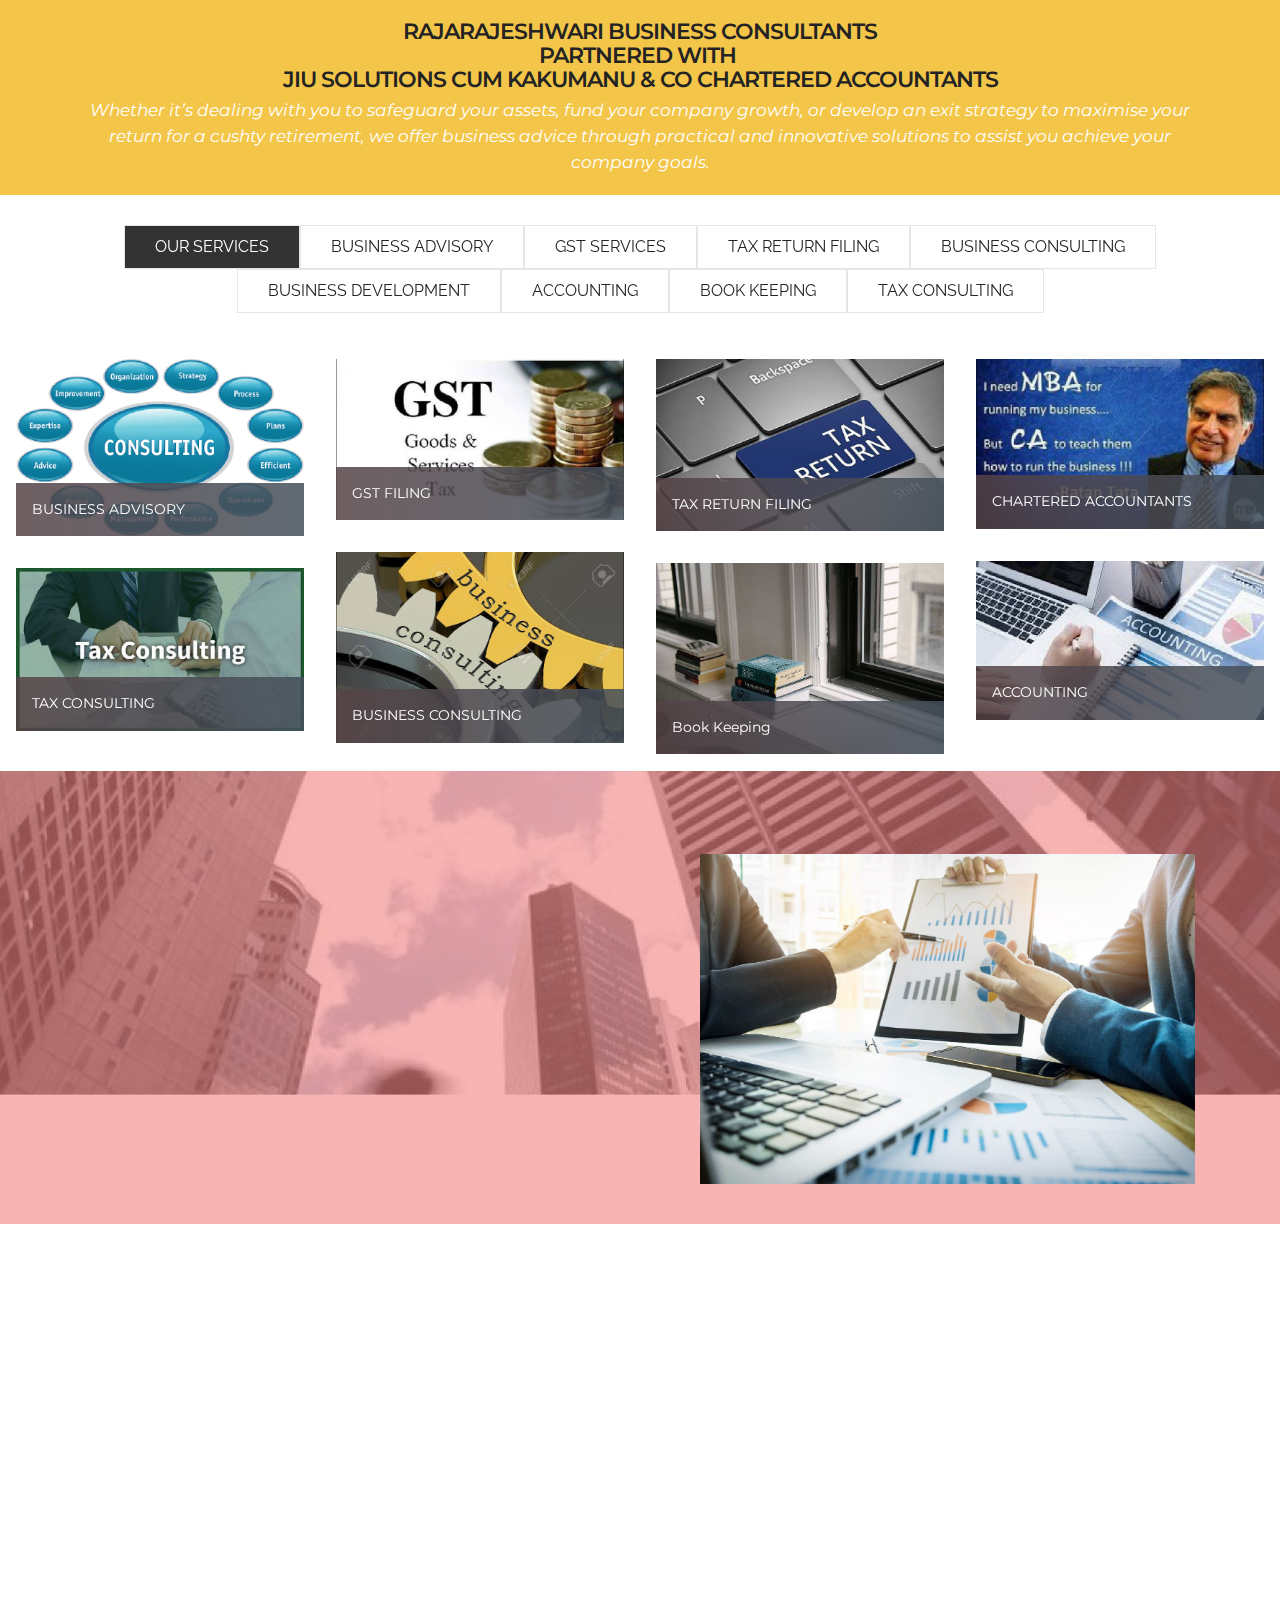
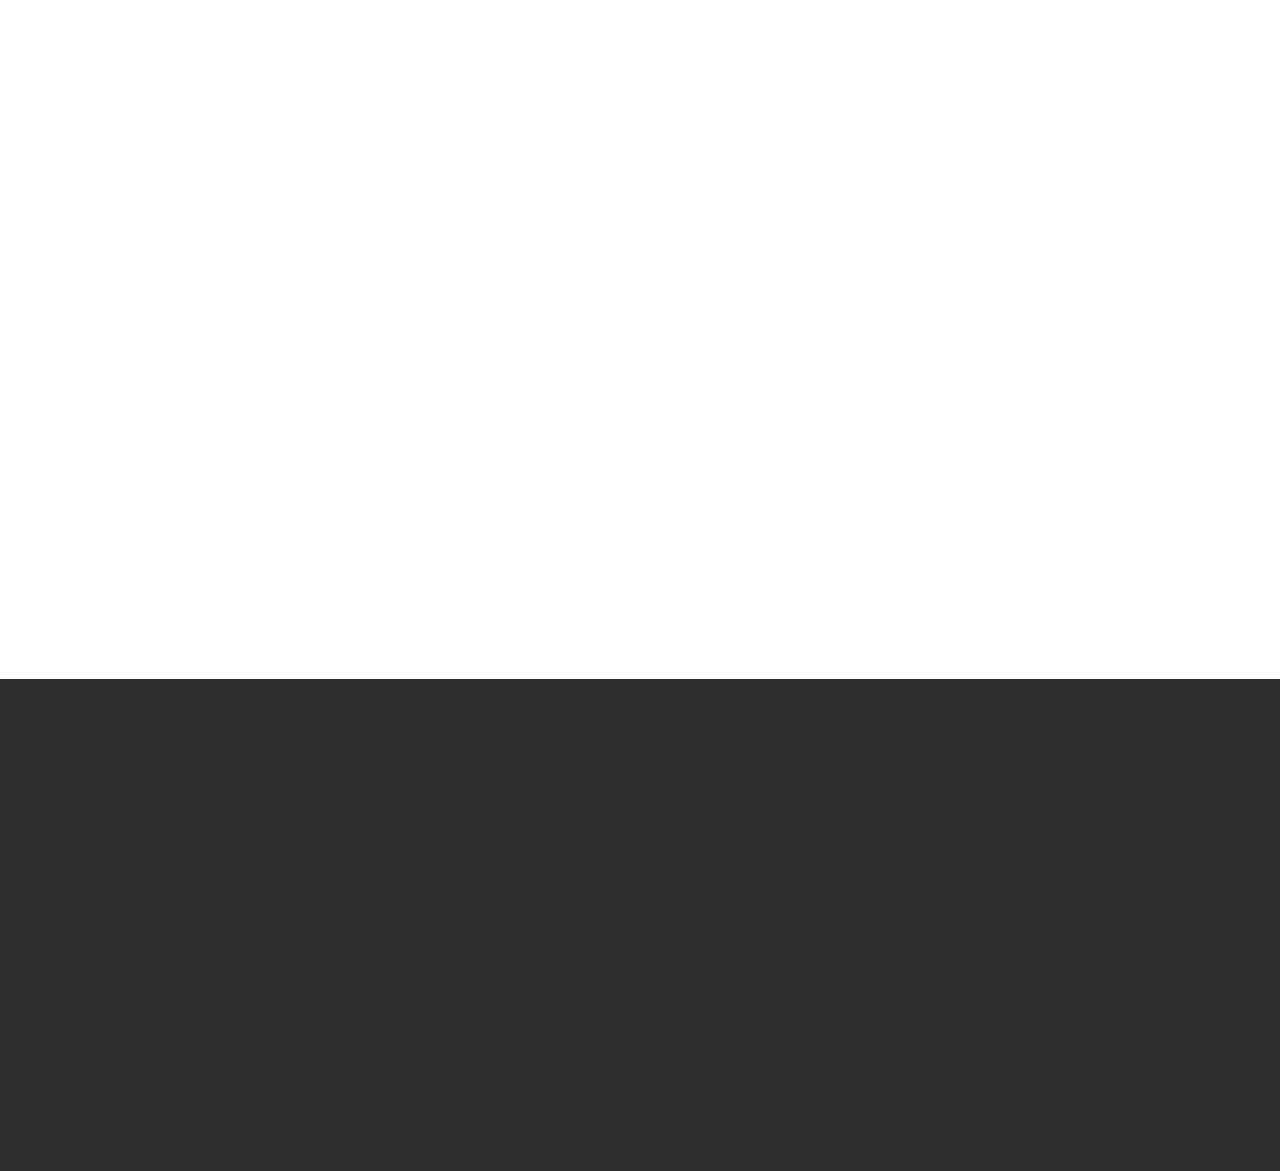
==== commit 6e5a8314: "create github pages" ====
--- a/index.html
+++ b/index.html
@@ -36,7 +36,7 @@
     </div>
 </section>
 
-<section class="engine"><a rel="external" href="https://mobirise.com">Mobirise Web Page Maker</a></section><section class="mbr-gallery mbr-section mbr-section-nopadding mbr-slider-carousel" id="gallery4-f" data-filter="true" style="padding-top: 0rem; padding-bottom: 0rem;">
+<section class="engine"><a rel="external" href="https://mobirise.com">https://mobirise.com/</a></section><section class="mbr-gallery mbr-section mbr-section-nopadding mbr-slider-carousel" id="gallery4-f" data-filter="true" style="padding-top: 0rem; padding-bottom: 0rem;">
     <!-- Filter -->
     <div class="mbr-gallery-filter container gallery-filter-active">
         <ul>
@@ -200,7 +200,7 @@
 
                   </div>
 
-                  <div><a class="btn btn-primary" href="https://mobirise.com">MORE</a></div>
+                  <div><a class="btn btn-primary" href="page1.html" target="_blank">MORE</a></div>
               </div>
 
 
@@ -263,7 +263,7 @@
 
                     <form action="https://mobirise.com/" method="post" data-form-title="CONTACT FORM">
 
-                        <input type="hidden" value="IEor3brECFHzN78LccgmZAuUwZAVD+peR4C4jZmRIZvX9QY6loV8gk16whvyHPiJrGfu/yilNljjDBkYgmEOor722G+rd4tPSnFu5MPXqkNn4qY6KCqj9rvXudmVQOoS" data-form-email="true">
+                        <input type="hidden" value="U2eIiJeXzAijB+QfsuqmQXPaDnTlEYzvhwGUC2TSutOc/kbQBDLns187pVyxB2ZwnZWExDjY4IykoIZA/GRPR0QTHLK5HzJ2asvDL+iKtFxbmHhKbnJnPIAHiNHB5tlc" data-form-email="true">
 
                         <div class="row row-sm-offset">
 
--- a/assets/mobirise/css/mbr-additional.css
+++ b/assets/mobirise/css/mbr-additional.css
@@ -440,6 +440,12 @@
 #form1-4 .form-control-label {
   color: #232323;
 }
+#header1-k .mbr-section-lead {
+  color: #ffffff;
+}
+#header1-k .mbr-section-title {
+  font-size: 36px;
+}
 #ext_menu-7 .hide-buttons .nav-btn {
   display: none !important;
 }
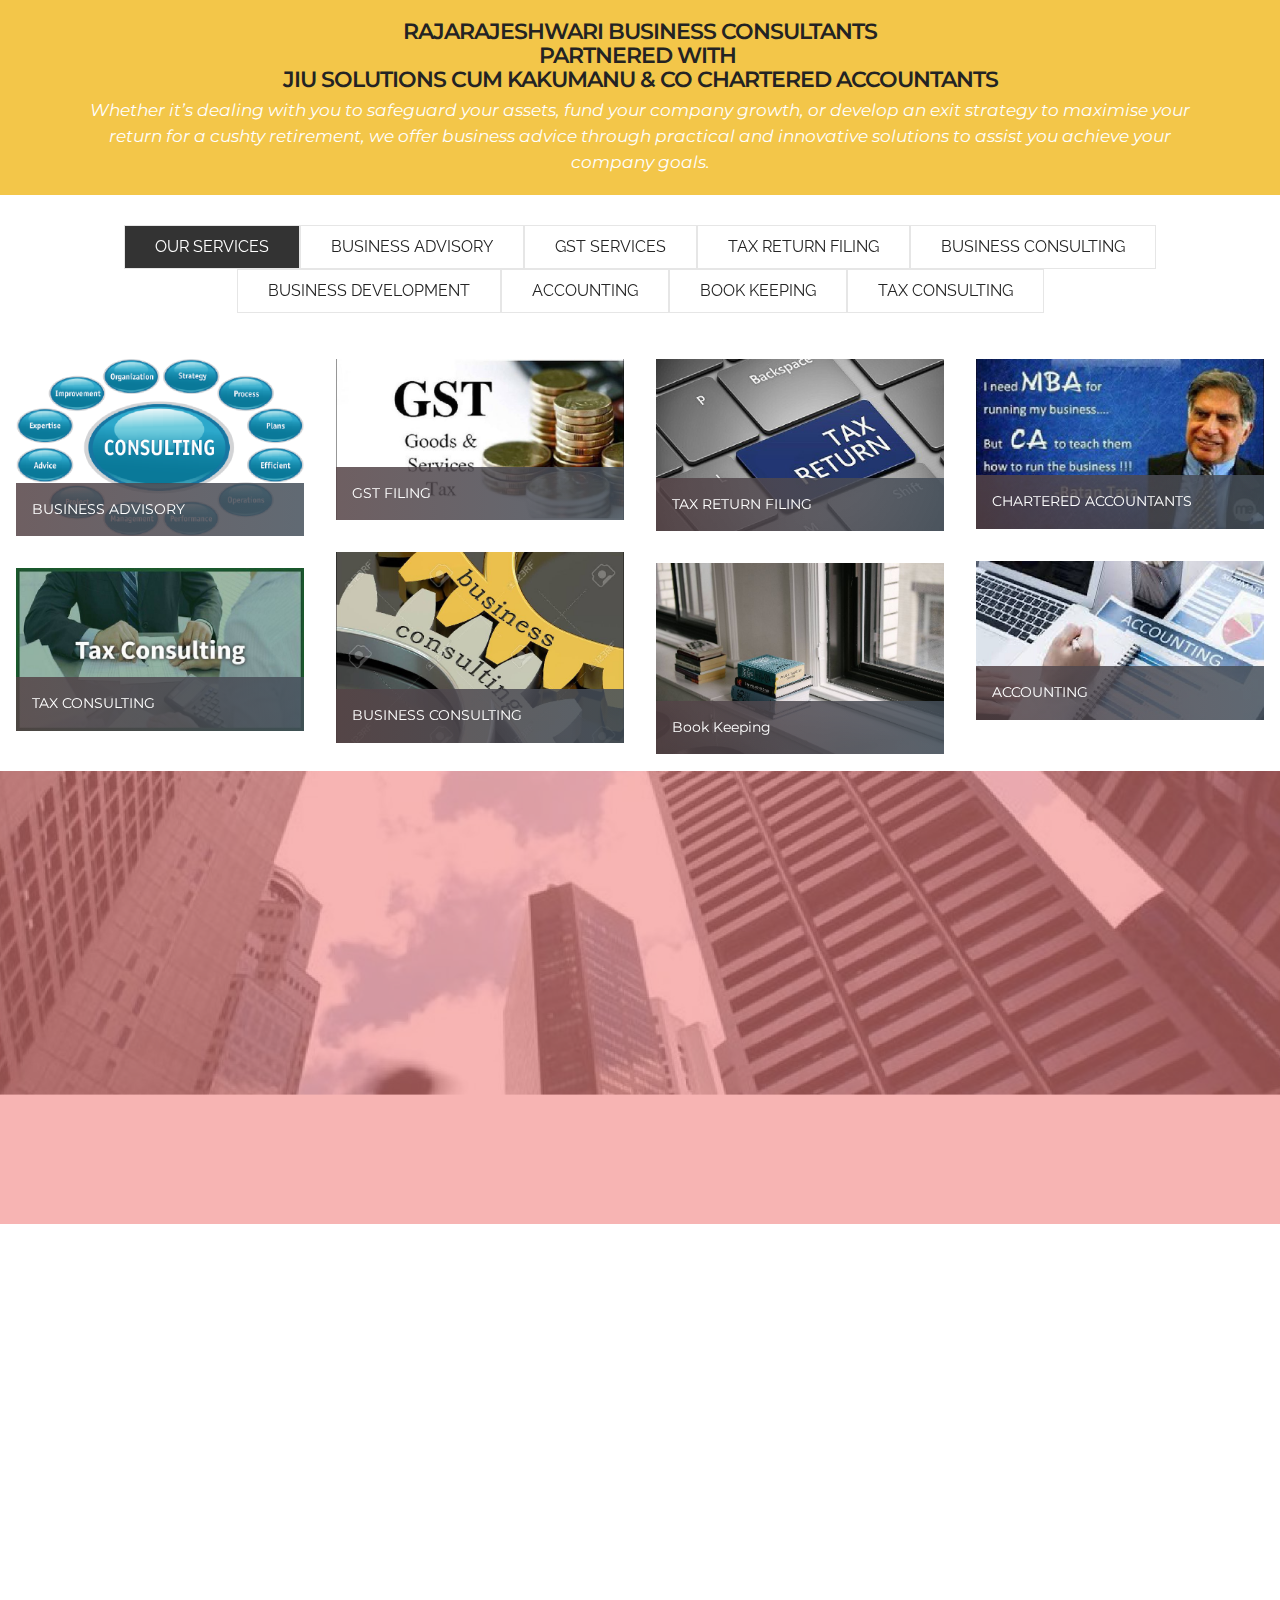
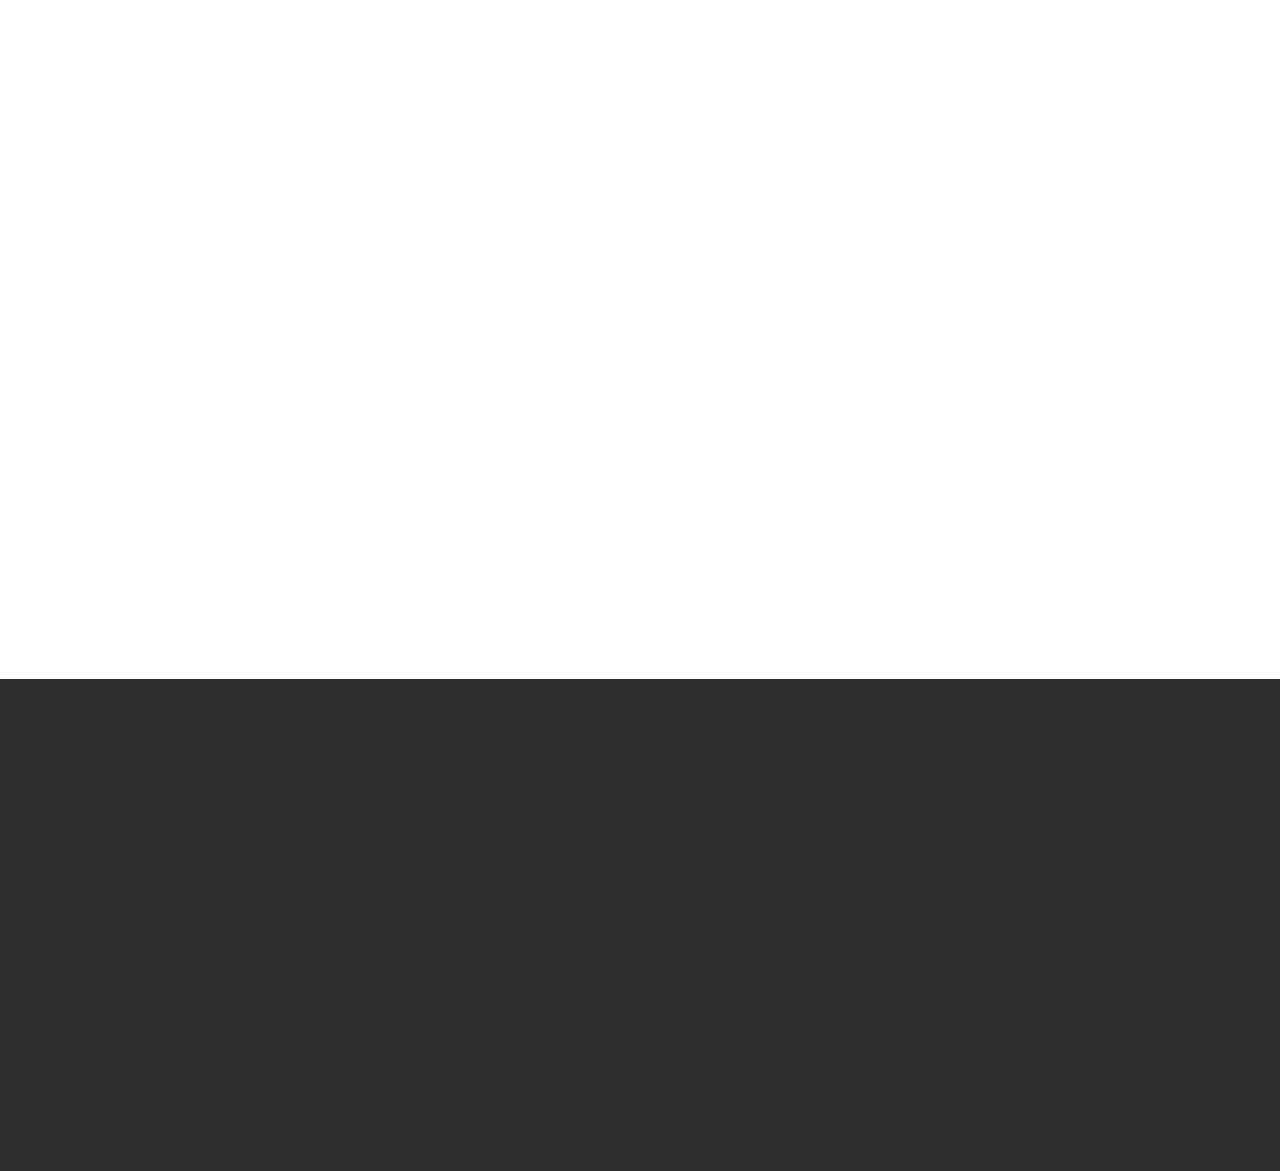
==== commit 25483cc1: "create github pages" ====
--- a/index.html
+++ b/index.html
@@ -263,7 +263,7 @@
 
                     <form action="https://mobirise.com/" method="post" data-form-title="CONTACT FORM">
 
-                        <input type="hidden" value="U2eIiJeXzAijB+QfsuqmQXPaDnTlEYzvhwGUC2TSutOc/kbQBDLns187pVyxB2ZwnZWExDjY4IykoIZA/GRPR0QTHLK5HzJ2asvDL+iKtFxbmHhKbnJnPIAHiNHB5tlc" data-form-email="true">
+                        <input type="hidden" value="6vmW0n0gWfoStMObAU/Q/RjYmdZKewuqZ045zvG4F/WduiCMmxcjcz0bnVRSEVlj/LkeL1pfW/P43OOUqQDCjS6yjCVwggcDNGv6omQf8ullavafoZpkQ5F0uNAi9iuS" data-form-email="true">
 
                         <div class="row row-sm-offset">
 
